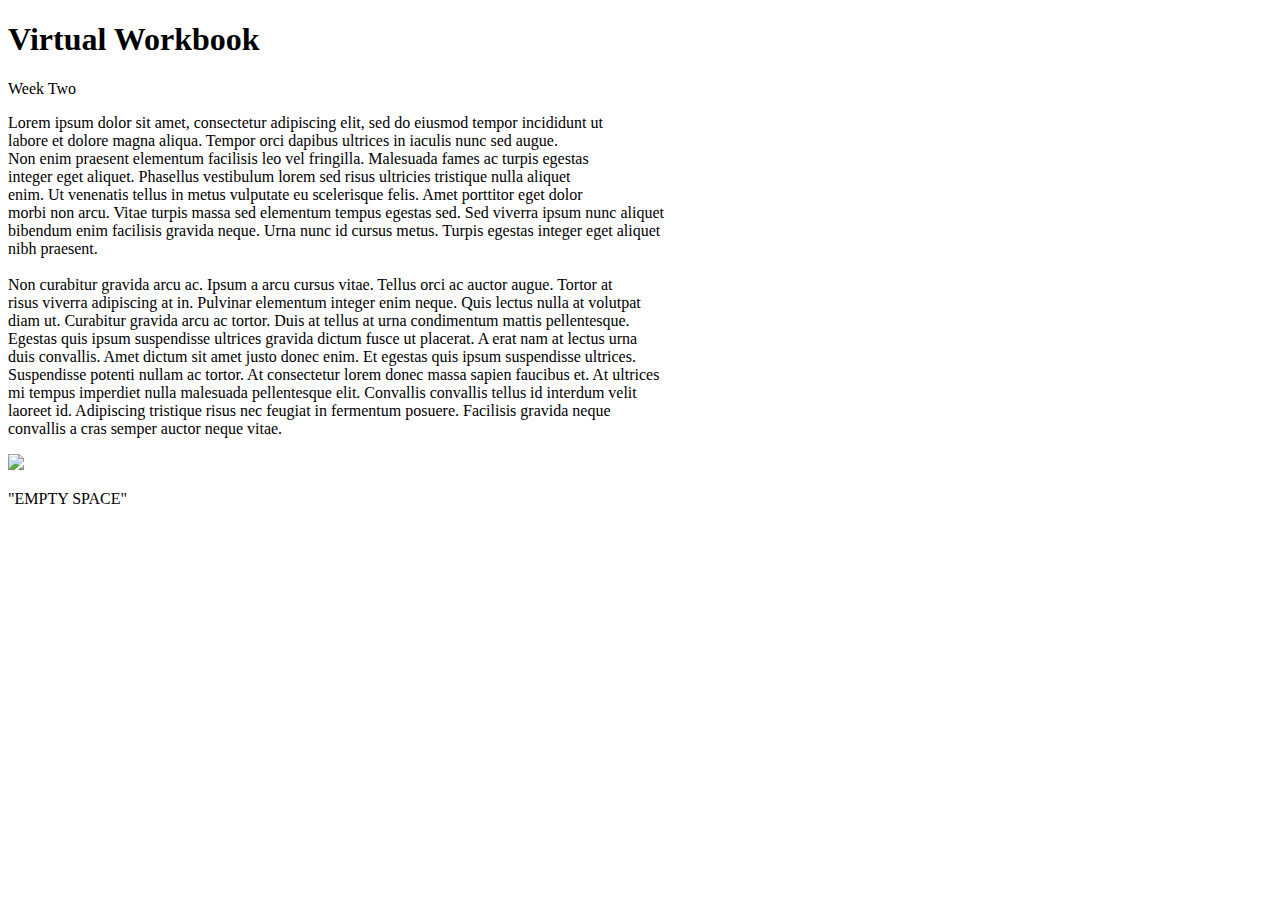
==== index.html @ 600d58b7 "Add files via upload" ====
<!DOCTYPE html>
<html lang="en">
<head>
    <meta charset="UTF-8">
    <meta name="viewport" content="width=device-width, initial-scale=1.0">
    <title>Virtual Workbook</title>

    <link rel="stylesheet" href="style.css">
</head>
<h1>Virtual Workbook</h1>
<body>
    <div class="window" id="myWindow">
    <div class="window-header">
        Week Two
    </div>
        <p>
          Lorem ipsum dolor sit amet, consectetur adipiscing elit, sed do eiusmod tempor incididunt ut<br>
          labore et dolore magna aliqua. Tempor orci dapibus ultrices in iaculis nunc sed augue.<br>
          Non enim praesent elementum facilisis leo vel fringilla. Malesuada fames ac turpis egestas<br>
          integer eget aliquet. Phasellus vestibulum lorem sed risus ultricies tristique nulla aliquet<br>
          enim. Ut venenatis tellus in metus vulputate eu scelerisque felis. Amet porttitor eget dolor<br>
          morbi non arcu. Vitae turpis massa sed elementum tempus egestas sed. Sed viverra ipsum nunc aliquet<br>
          bibendum enim facilisis gravida neque. Urna nunc id cursus metus. Turpis egestas integer eget aliquet<br>
          nibh praesent.<br>
          <br>
          Non curabitur gravida arcu ac. Ipsum a arcu cursus vitae. Tellus orci ac auctor augue. Tortor at<br>
          risus viverra adipiscing at in. Pulvinar elementum integer enim neque. Quis lectus nulla at volutpat<br>
          diam ut. Curabitur gravida arcu ac tortor. Duis at tellus at urna condimentum mattis pellentesque.<br>
          Egestas quis ipsum suspendisse ultrices gravida dictum fusce ut placerat. A erat nam at lectus urna<br>
          duis convallis. Amet dictum sit amet justo donec enim. Et egestas quis ipsum suspendisse ultrices.<br>
          Suspendisse potenti nullam ac tortor. At consectetur lorem donec massa sapien faucibus et. At ultrices<br>
          mi tempus imperdiet nulla malesuada pellentesque elit. Convallis convallis tellus id interdum velit<br>
          laoreet id. Adipiscing tristique risus nec feugiat in fermentum posuere. Facilisis gravida neque<br>
          convallis a cras semper auctor neque vitae.<br>
        </p>
          <img
          style="max-width: 200px;"
          src="https://i.pinimg.com/originals/01/3a/4f/013a4f6bbbeb2b9964239d76272d41f8.jpg"
          />
      </div>
    </div>
    
    <div class="footer">
      <p>"EMPTY SPACE"</p>
    </div>

    <script>
        // Make the window element draggable:
dragElement(document.getElementById("myWindow"));
    
    function dragElement(elmnt) {
      var pos1 = 0, pos2 = 0, pos3 = 0, pos4 = 0;
      if (document.getElementById(elmnt.id + "header")) {
        // if present, the header is where you move the DIV from:
        document.getElementById(elmnt.id + "header").onmousedown = dragMouseDown;
      } else {
        // otherwise, move the DIV from anywhere inside the DIV:
        elmnt.onmousedown = dragMouseDown;
      }
    
      function dragMouseDown(e) {
        e = e || window.event;
        e.preventDefault();
        // get the mouse cursor position at startup:
        pos3 = e.clientX;
        pos4 = e.clientY;
        document.onmouseup = closeDragElement;
        // call a function whenever the cursor moves:
        document.onmousemove = elementDrag;
      }
    
      function elementDrag(e) {
        e = e || window.event;
        e.preventDefault();
        // calculate the new cursor position:
        pos1 = pos3 - e.clientX;
        pos2 = pos4 - e.clientY;
        pos3 = e.clientX;
        pos4 = e.clientY;
        // set the element's new position:
        elmnt.style.top = (elmnt.offsetTop - pos2) + "px";
        elmnt.style.left = (elmnt.offsetLeft - pos1) + "px";
      }
    
      function closeDragElement() {
        // stop moving when mouse button is released:
        document.onmouseup = null;
        document.onmousemove = null;
      }
    }
    </script>
</body>
</html>
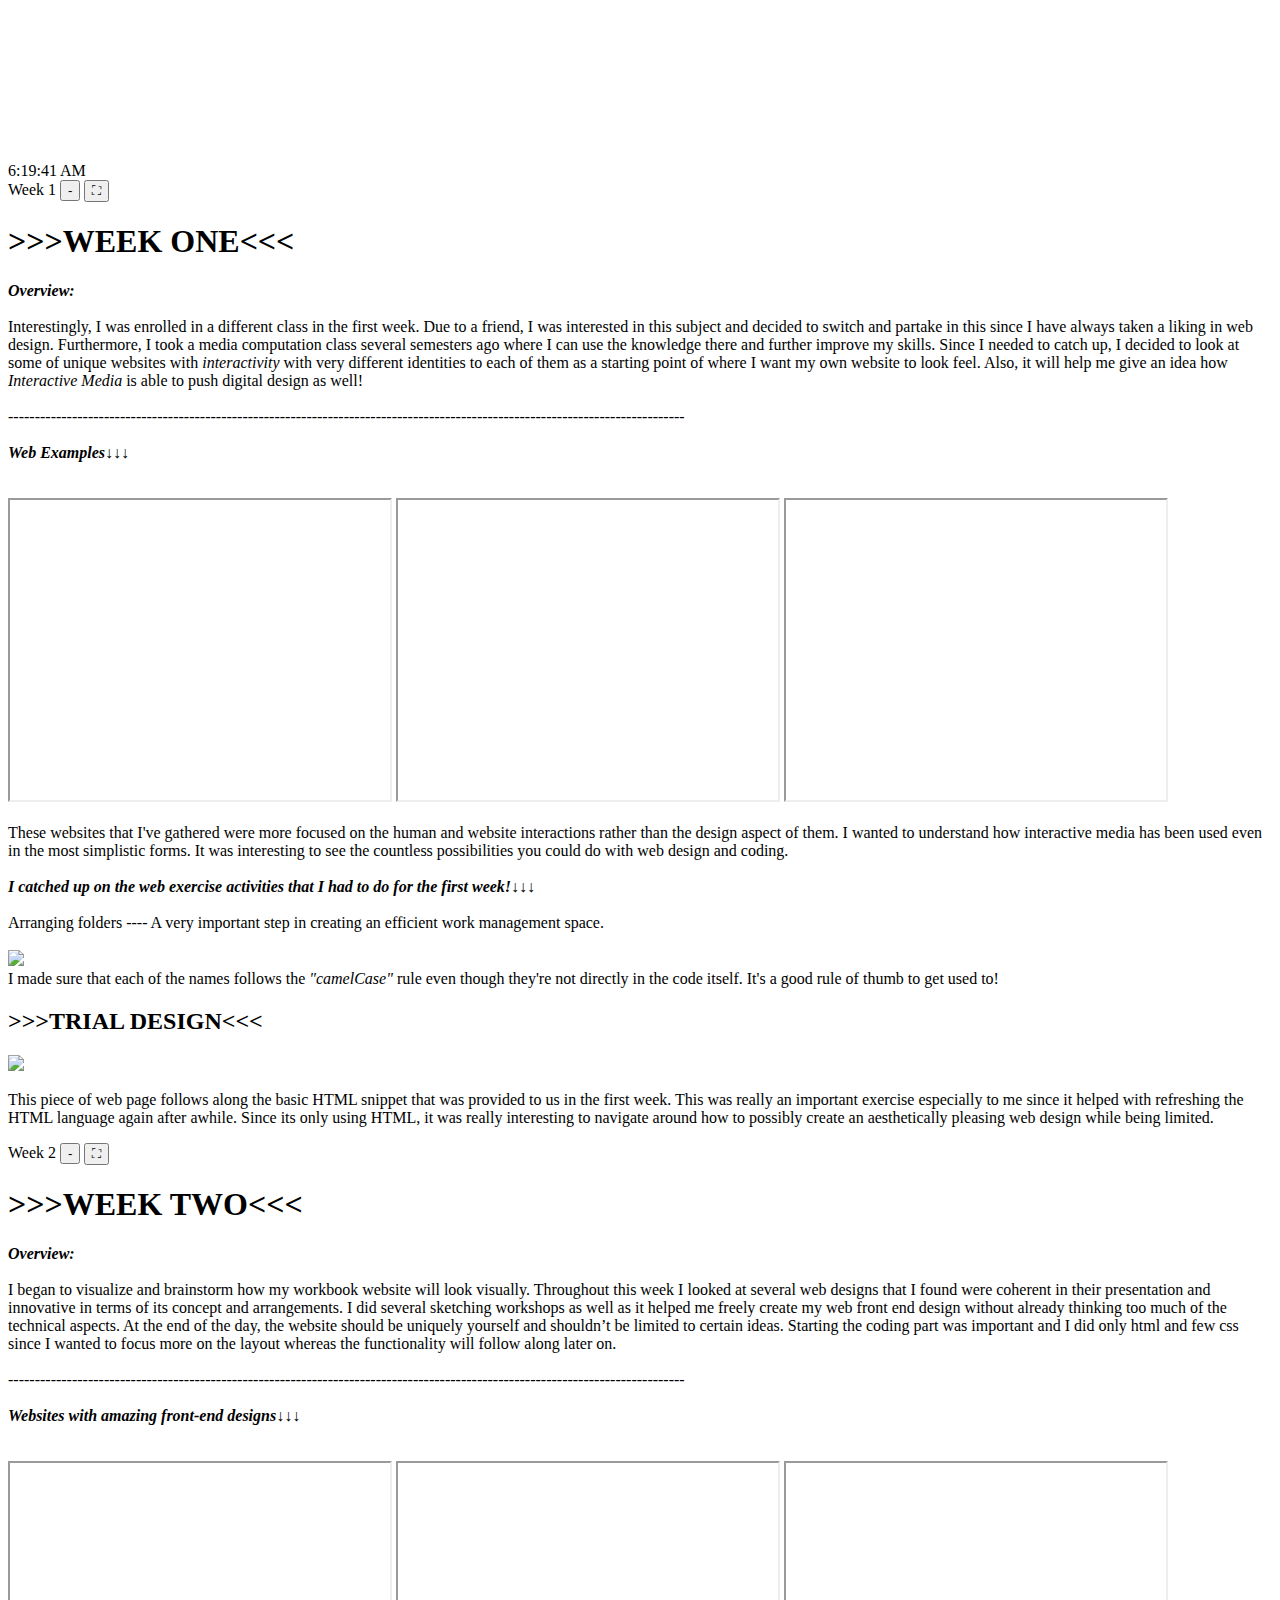
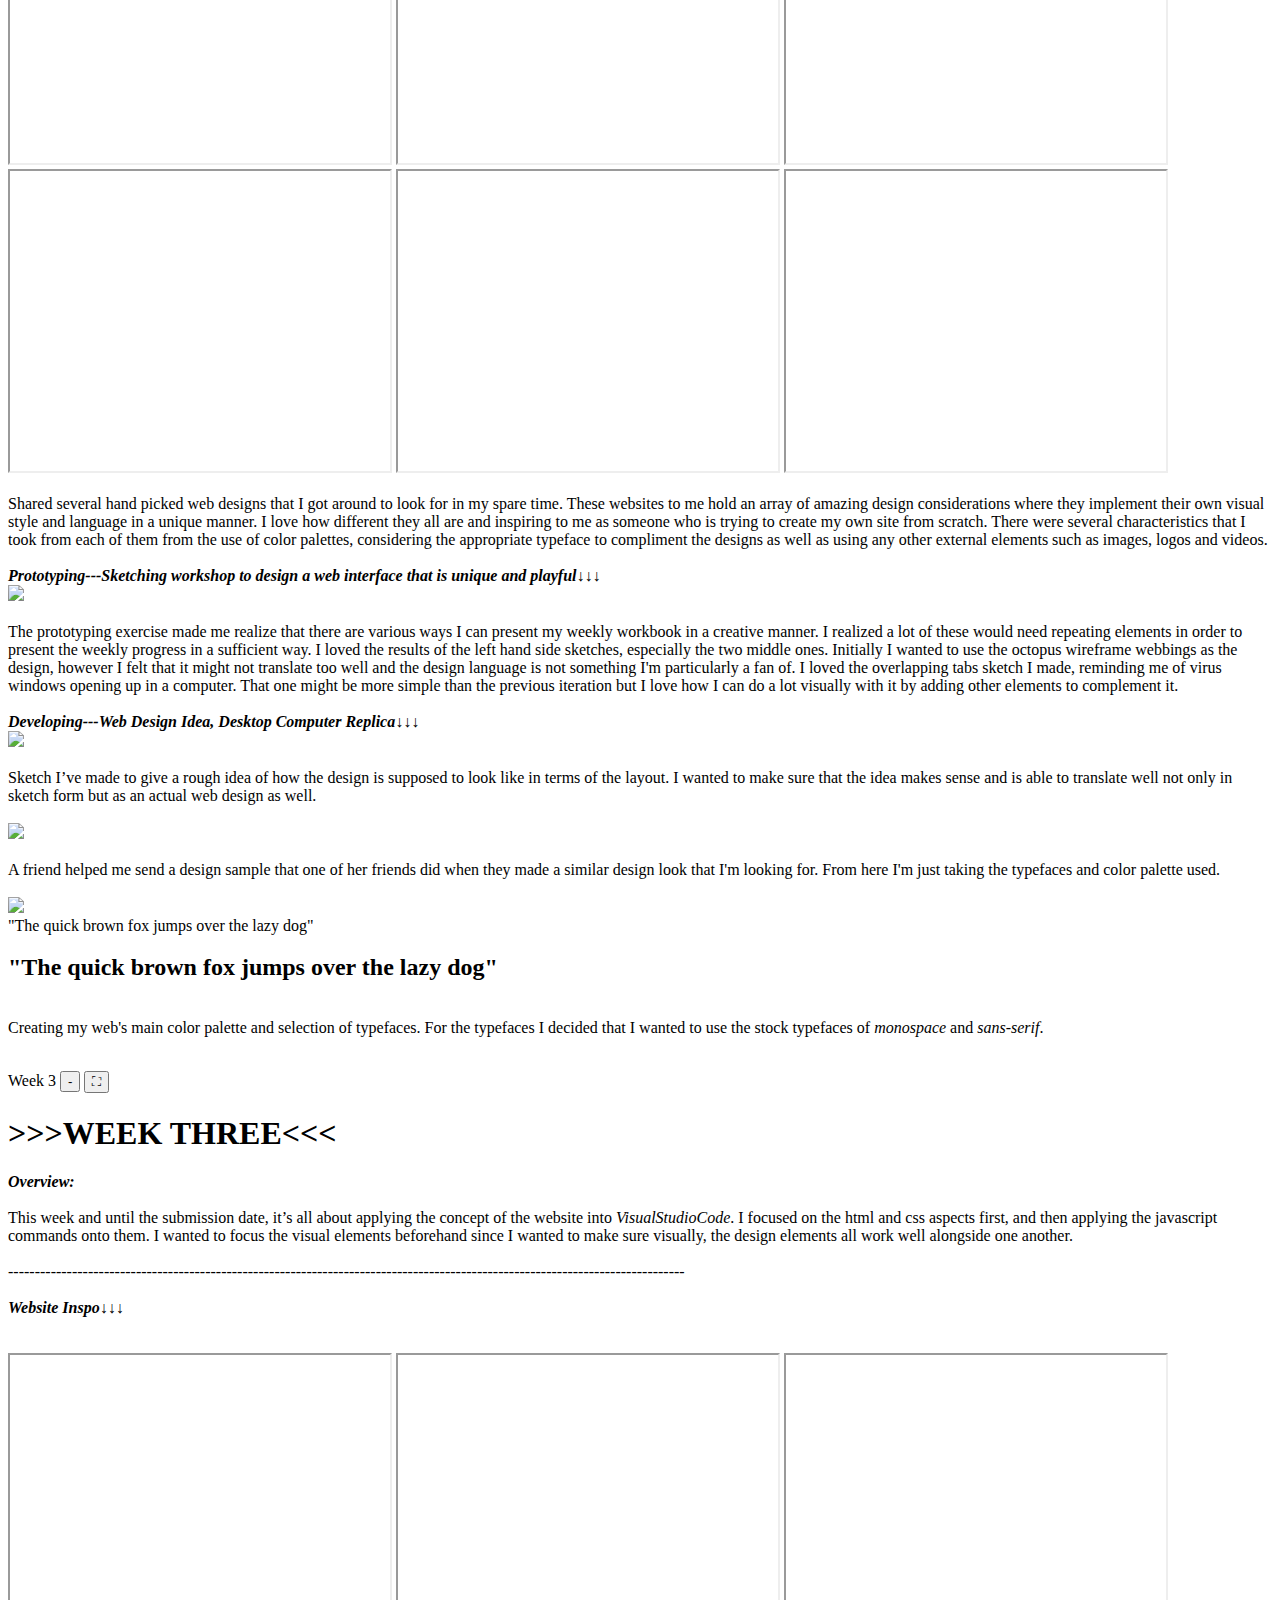
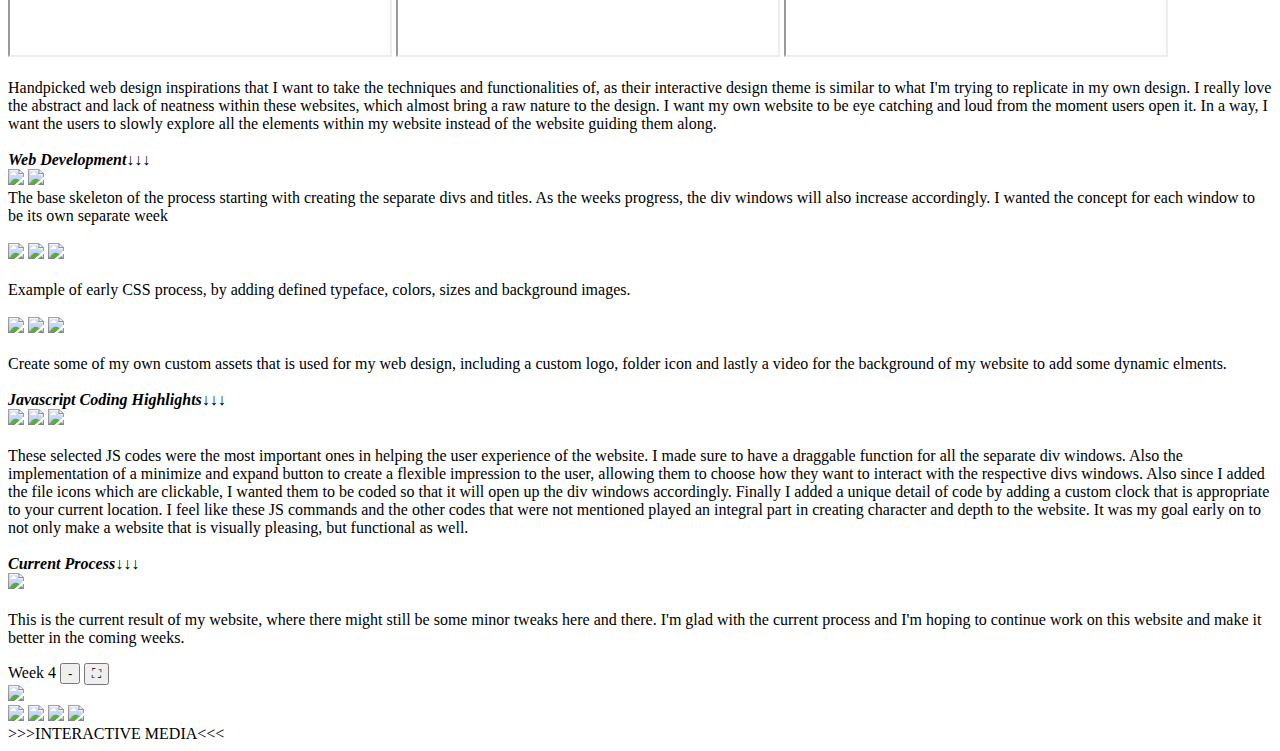
==== commit bc536f52: "Add files via upload" ====
--- a/index.html
+++ b/index.html
@@ -7,87 +7,301 @@
 
     <link rel="stylesheet" href="style.css">
 </head>
-<h1>Virtual Workbook</h1>
+
 <body>
-    <div class="window" id="myWindow">
-    <div class="window-header">
-        Week Two
-    </div>
+
+  <video autoplay loop muted class="video-background">
+    <source src="backgroundvideo.mp4">
+  </video>
+
+  <div id="clock" class="clock"></div>
+
+  <div class="desktop">
+    <div class="window" id="window1">
+        <div class="window-header">
+            Week 1 <button class="minimize-btn" onclick="minimizeWindow('window1')">-</button> <button class="expand-btn" onclick="expandWindow('window1')">⛶</button>
+        </div>
+        <div class="window-content">
+        <h1>>>>WEEK ONE<<<</h1>
         <p>
-          Lorem ipsum dolor sit amet, consectetur adipiscing elit, sed do eiusmod tempor incididunt ut<br>
-          labore et dolore magna aliqua. Tempor orci dapibus ultrices in iaculis nunc sed augue.<br>
-          Non enim praesent elementum facilisis leo vel fringilla. Malesuada fames ac turpis egestas<br>
-          integer eget aliquet. Phasellus vestibulum lorem sed risus ultricies tristique nulla aliquet<br>
-          enim. Ut venenatis tellus in metus vulputate eu scelerisque felis. Amet porttitor eget dolor<br>
-          morbi non arcu. Vitae turpis massa sed elementum tempus egestas sed. Sed viverra ipsum nunc aliquet<br>
-          bibendum enim facilisis gravida neque. Urna nunc id cursus metus. Turpis egestas integer eget aliquet<br>
-          nibh praesent.<br>
-          <br>
-          Non curabitur gravida arcu ac. Ipsum a arcu cursus vitae. Tellus orci ac auctor augue. Tortor at<br>
-          risus viverra adipiscing at in. Pulvinar elementum integer enim neque. Quis lectus nulla at volutpat<br>
-          diam ut. Curabitur gravida arcu ac tortor. Duis at tellus at urna condimentum mattis pellentesque.<br>
-          Egestas quis ipsum suspendisse ultrices gravida dictum fusce ut placerat. A erat nam at lectus urna<br>
-          duis convallis. Amet dictum sit amet justo donec enim. Et egestas quis ipsum suspendisse ultrices.<br>
-          Suspendisse potenti nullam ac tortor. At consectetur lorem donec massa sapien faucibus et. At ultrices<br>
-          mi tempus imperdiet nulla malesuada pellentesque elit. Convallis convallis tellus id interdum velit<br>
-          laoreet id. Adipiscing tristique risus nec feugiat in fermentum posuere. Facilisis gravida neque<br>
-          convallis a cras semper auctor neque vitae.<br>
+            <b><em>Overview:<br></em></b>
+            <br>
+            Interestingly, I was enrolled in a different class in the first week. Due to a friend, I was interested in this subject and decided to switch and partake in this since I have always taken a liking in web design. Furthermore, I took a media computation class several semesters ago where I can use the knowledge there and further improve my skills. Since I needed to catch up, I decided to look at some of unique websites with <em>interactivity</em> with very different identities to each of them as a starting point of where I want my own website to look feel. Also, it will help me give an idea how <em>Interactive Media</em> is able to push digital design as well!
+            <br>
+            <br>
+            -------------------------------------------------------------------------------------------------------------------------------<br>
+            <br>
+            <b><em>Web Examples↓↓↓</em></b>
+            <br>
+            <br>
+            <br>
+            
+                <iframe src="https://hackertyper.net/" width="380" height="300" frameborder="1"></iframe>
+        
+                <iframe src="https://www.music-map.com/" width="380" height="300" frameborder="1"></iframe>
+        
+                <iframe src="https://littlealchemy2.com/" width="380" height="300" frameborder="1"></iframe>
+            <br>
+            <br>
+            These websites that I've gathered were more focused on the human and website interactions rather than the design aspect of them. I wanted to understand how interactive media has been used even in the most simplistic forms. It was interesting to see the countless possibilities you could do with web design and coding.
+            <br>
+            <br>
+            <em><b>I catched up on the web exercise activities that I had to do for the first week!↓↓↓</b><br></em>
+            <br>
+            Arranging folders ---- A very important step in creating an efficient work management space.<br>
+            <br>
+            <img src="folders.png" id="imgOne"> <br>
+            I made sure that each of the names follows the <em>"camelCase"</em> rule even though they're not directly in the code itself. It's a good rule of thumb to get used to!
+
+            <h2>>>>TRIAL DESIGN<<<</h2>           
+            <img src="trialdesign.png" id="imgTwo"><br>
+            <p>This piece of web page follows along the basic HTML snippet that was provided to us in the first week. This was really an important exercise especially to me since it helped with refreshing the HTML language again after awhile. Since its only using HTML, it was really interesting to navigate around how to possibly create an aesthetically pleasing web design while being limited. </p>
         </p>
-          <img
-          style="max-width: 200px;"
-          src="https://i.pinimg.com/originals/01/3a/4f/013a4f6bbbeb2b9964239d76272d41f8.jpg"
-          />
-      </div>
+    </div>
     </div>
     
+    <div class="window" id="window2">
+        <div class="window-header">
+            Week 2  <button class="minimize-btn" onclick="minimizeWindow('window2')">-</button> <button class="expand-btn" onclick="expandWindow('window2')">⛶</button>
+        </div>
+        <div class="window-content">
+            <h1>>>>WEEK TWO<<<</h1>
+            <p>
+                <b><em>Overview:<br></em></b>
+            <br>
+            I began to visualize and brainstorm how my workbook website will look visually. Throughout this week I looked at several web designs that I found were coherent in their presentation and innovative in terms of its concept and arrangements. I did several sketching workshops as well as it helped me freely create my web front end design without already thinking too much of the technical aspects. At the end of the day, the website should be uniquely yourself and shouldn’t be limited to certain ideas. Starting the coding part was important and I did only html and few css since I wanted to focus more on the layout whereas the functionality will follow along later on.
+            <br>
+            <br>
+            -------------------------------------------------------------------------------------------------------------------------------
+            <br>
+            <br>
+            <b><em>Websites with amazing front-end designs↓↓↓</em></b>
+            <br>
+            <br>
+            <br>
+            
+                <iframe src="https://ellipsis.zip/" width="380" height="300" frameborder="1"></iframe>
+        
+                <iframe src="https://atlanticjaxx.com/" width="380" height="300" frameborder="1"></iframe>
+        
+                <iframe src="https://clube-nacional.com/" width="380" height="300" frameborder="1"></iframe>
+
+                <iframe src="https://www.40mustaqel.com/" width="380" height="300" frameborder="1"></iframe>
+
+                <iframe src="https://xvrstudio.co/" width="380" height="300" frameborder="1"></iframe>
+
+                <iframe src="https://www.t-i-n-y.com/" width="380" height="300" frameborder="1"></iframe>
+
+
+            <br>
+            <br>
+            Shared several hand picked web designs that I got around to look for in my spare time. These websites to me hold an array of amazing design considerations where they implement their own visual style and language in a unique manner. I love how different they all are and inspiring to me as someone who is trying to create my own site from scratch. There were several characteristics that I took from each of them from the use of color palettes, considering the appropriate typeface to compliment the designs as well as using any other external elements such as images, logos and videos.
+            <br>
+            <br>
+            <em><b>Prototyping---Sketching workshop to design a web interface that is unique and playful↓↓↓</b><br></em>
+            <img src="prototype.jpg" id="imgThree"> <br>
+            <br>
+            The prototyping exercise made me realize that there are various ways I can present my weekly workbook in a creative manner. I realized a lot of these would need repeating elements in order to present the weekly progress in a sufficient way. I loved the results of the left hand side sketches, especially the two middle ones. Initially I wanted to use the octopus wireframe webbings as the design, however I felt that it might not translate too well and the design language is not something I'm particularly a fan of. I loved the overlapping tabs sketch I made, reminding me of virus windows opening up in a computer. That one might be more simple than the previous iteration but I love how I can do a lot visually with it by adding other elements to complement it. 
+            <br>
+            <br> 
+            <b><em>Developing---Web Design Idea, Desktop Computer Replica↓↓↓</em></b>
+            <br> 
+            <img src="webgambar.jpg" id="imgFour"> <br>
+            <br>
+            Sketch I’ve made to give a rough idea of how the design is supposed to look like in terms of the layout. I wanted to make sure that the idea makes sense and is able to translate well not only in sketch form but as an actual web design as well.
+            <br>
+            <br> 
+            <img src="webcontoh.jpg" id="imgFour"> <br>
+            <br>
+            A friend helped me send a design sample that one of her friends did when they made a similar design look that I'm looking for. From here I'm just taking the typefaces and color palette used.
+            <br>
+            <br>
+            <img src="colorpalette.jpg" id="imgFive"> <br>
+            "The quick brown fox jumps over the lazy dog"
+            <h2>"The quick brown fox jumps over the lazy dog"</h2>
+            <br>
+            Creating my web's main color palette and selection of typefaces. For the typefaces I decided that I wanted to use the stock typefaces of <em>monospace</em> and <em>sans-serif</em>.
+            <br>
+            <br>
+        </p>  
+        </div>
+    </div>
+    
+    <div class="window" id="window3">
+        <div class="window-header">
+            Week 3  <button class="minimize-btn" onclick="minimizeWindow('window3')">-</button> <button class="expand-btn" onclick="expandWindow('window3')">⛶</button>
+        </div>
+        <div class="window-content">
+            <h1>>>>WEEK THREE<<<</h1>
+            <p>
+                <b><em>Overview:<br></em></b>
+            <br>
+            This week and until the submission date, it’s all about applying the concept of the website into <em>VisualStudioCode</em>. I focused on the html and css aspects first, and then applying the javascript commands onto them. I wanted to focus the visual elements beforehand since I wanted to make sure visually, the design elements all work well alongside one another.
+            <br>
+            <br>
+            -------------------------------------------------------------------------------------------------------------------------------
+            <br>
+            <br>
+            <b><em>Website Inspo↓↓↓</em></b>
+            <br>
+            <br>
+            <br>
+            
+                <iframe src="https://winxp.vercel.app/" width="380" height="300" frameborder="1"></iframe>
+        
+                <iframe src="https://canary---yellow.com/" width="380" height="300" frameborder="1"></iframe>
+        
+                <iframe src="https://virgilabloh.com/postmodern/" width="380" height="300" frameborder="1"></iframe>
+
+            <br>
+            <br>
+            Handpicked web design inspirations that I want to take the techniques and functionalities of, as their interactive design theme is similar to what I'm trying to replicate in my own design. I really love the abstract and lack of neatness within these websites, which almost bring a raw nature to the design. I want my own website to be eye catching and loud from the moment users open it. In a way, I want the users to slowly explore all the elements within my website instead of the website guiding them along.
+            <br>
+            <br>
+            <b><em>Web Development↓↓↓</em></b><br>
+            <img src="websatu.png" id="imgSix">
+            <img src="codeone.png" id="imgSeven"> <br>
+            The base skeleton of the process starting with creating the separate divs and titles. As the weeks progress, the div windows will also increase accordingly. I wanted the concept for each window to be its own separate week
+            <br>
+            <br>
+            <img src="webdua.PNG" id="imgEight">
+            <img src="codetwo.png" id="imgNine">
+            <img src="codethree.png" id="imgTen">
+            <br>
+            <br>
+            Example of early CSS process, by adding defined typeface, colors, sizes and background images.
+            <br>
+            <br>
+            <img src="asetone.png" id="imgEleven">
+            <img src="asettwo.png" id="imgTwelve">
+            <img src="asetthree.png" id="imgThirteen">
+            <br>
+            <br>
+            Create some of my own custom assets that is used for my web design, including a custom logo, folder icon and lastly a video for the background of my website to add some dynamic elments.
+            <br>
+            <br>
+            <b><em>Javascript Coding Highlights↓↓↓</em></b><br>
+            <img src="asetfour.png" id="imgFourteen">
+            <img src="asetfive.png" id="imgFifteen">
+            <img src="asetsix.png" id="imgSixteen">
+            <br>
+            <br>
+            These selected JS codes were the most important ones in helping the user experience of the website. I made sure to have a draggable function for all the separate div windows. Also the implementation of a minimize and expand button to create a flexible impression to the user, allowing them to choose how they want to interact with the respective divs windows. Also since I added the file icons which are clickable, I wanted them to be coded so that it will open up the div windows accordingly. Finally I added a unique detail of code by adding a custom clock that is appropriate to your current location. I feel like these JS commands and the other codes that were not mentioned played an integral part in creating character and depth to the website. It was my goal early on to not only make a website that is visually pleasing, but functional as well.
+            <br>
+            <br>
+            <b><em>Current Process↓↓↓</em></b><br>
+            <img src="asetseven.png" id="imgSeventeen">
+            <br>
+            <br>
+            This is the current result of my website, where there might still be some minor tweaks here and there. I'm glad with the current process and I'm hoping to continue work on this website and make it better in the coming weeks.
+        </p>
+        </div>
+    </div>
+
+    <div class="window" id="window4">
+        <div class="window-header">
+            Week 4  <button class="minimize-btn" onclick="minimizeWindow('window4')">-</button> <button class="expand-btn" onclick="expandWindow('window4')">⛶</button>
+        </div>
+        <div class="window-content">
+            <img src="restricted.jpg" id="restrictedImg">
+        </div>
+    </div>
+
+    <div class="folder-images">
+        <img src="week1.png" id="imgWeek1" onclick="showWindow('window1')">
+        <img src="week2.png" id="imgWeek2" onclick="showWindow('window2')">
+        <img src="week3.png" id="imgWeek3" onclick="showWindow('window3')">
+        <img src="week4.png" id="imgWeek4" onclick="showWindow('window4')">
+    </div>
+
     <div class="footer">
-      <p>"EMPTY SPACE"</p>
-    </div>
+       >>>INTERACTIVE MEDIA<<<
+    </div>
+</div>
 
     <script>
-        // Make the window element draggable:
-dragElement(document.getElementById("myWindow"));
-    
-    function dragElement(elmnt) {
-      var pos1 = 0, pos2 = 0, pos3 = 0, pos4 = 0;
-      if (document.getElementById(elmnt.id + "header")) {
-        // if present, the header is where you move the DIV from:
-        document.getElementById(elmnt.id + "header").onmousedown = dragMouseDown;
-      } else {
-        // otherwise, move the DIV from anywhere inside the DIV:
-        elmnt.onmousedown = dragMouseDown;
-      }
-    
-      function dragMouseDown(e) {
-        e = e || window.event;
-        e.preventDefault();
-        // get the mouse cursor position at startup:
-        pos3 = e.clientX;
-        pos4 = e.clientY;
-        document.onmouseup = closeDragElement;
-        // call a function whenever the cursor moves:
-        document.onmousemove = elementDrag;
-      }
-    
-      function elementDrag(e) {
-        e = e || window.event;
-        e.preventDefault();
-        // calculate the new cursor position:
-        pos1 = pos3 - e.clientX;
-        pos2 = pos4 - e.clientY;
-        pos3 = e.clientX;
-        pos4 = e.clientY;
-        // set the element's new position:
-        elmnt.style.top = (elmnt.offsetTop - pos2) + "px";
-        elmnt.style.left = (elmnt.offsetLeft - pos1) + "px";
-      }
-    
-      function closeDragElement() {
-        // stop moving when mouse button is released:
-        document.onmouseup = null;
-        document.onmousemove = null;
-      }
+        function updateClock() {
+        let now = new Date();
+        let hours = now.getHours();
+        let minutes = now.getMinutes();
+        let seconds = now.getSeconds();
+        let ampm = hours >= 12 ? 'PM' : 'AM';
+        hours = hours % 12;
+        hours = hours ? hours : 12; 
+        minutes = minutes < 10 ? '0'+minutes : minutes;
+        seconds = seconds < 10 ? '0'+seconds : seconds;
+        
+        let timeString = hours + ':' + minutes + ':' + seconds + ' ' + ampm;
+        document.getElementById('clock').textContent = timeString;
+        }
+
+        setInterval(updateClock, 1000);
+        updateClock(); 
+
+                document.addEventListener("DOMContentLoaded", function() {
+            makeDraggable(document.getElementById('window1'));
+            makeDraggable(document.getElementById('window2'));
+            makeDraggable(document.getElementById('window3'));
+            makeDraggable(document.getElementById('window4'));
+        });
+
+        function makeDraggable(element) {
+            let pos1 = 0, pos2 = 0, pos3 = 0, pos4 = 0;
+            if (document.getElementById(element.id + "-header")) {
+                document.getElementById(element.id + "-header").onmousedown = dragMouseDown;
+            } else {
+                element.onmousedown = dragMouseDown;
+            }
+
+            function dragMouseDown(e) {
+                e = e || window.event;
+                e.preventDefault();
+                pos3 = e.clientX;
+                pos4 = e.clientY;
+                document.onmouseup = closeDragElement;
+                document.onmousemove = elementDrag;
+            }
+
+            function elementDrag(e) {
+                e = e || window.event;
+                e.preventDefault();
+                pos1 = pos3 - e.clientX;
+                pos2 = pos4 - e.clientY;
+                pos3 = e.clientX;
+                pos4 = e.clientY;
+                element.style.top = (element.offsetTop - pos2) + "px";
+                element.style.left = (element.offsetLeft - pos1) + "px";
+            }
+
+            function closeDragElement() {
+                document.onmouseup = null;
+                document.onmousemove = null;
+            }
+        }
+
+        function showWindow(windowId) {
+    let windowElement = document.getElementById(windowId);
+    if (windowElement) {
+        windowElement.style.display = "block";
     }
+}
+        function minimizeWindow(windowId) {
+        let windowElement = document.getElementById(windowId);
+        if (windowElement) {
+            windowElement.style.display = "none";
+        }
+    }
+    function expandWindow(windowId) {
+    let windowElement = document.getElementById(windowId);
+    if (windowElement.classList.contains('expanded')) {
+        windowElement.classList.remove('expanded');
+    } else {
+        windowElement.classList.add('expanded');
+    }
+}  
+
     </script>
 </body>
-</html>+</html>
+
+
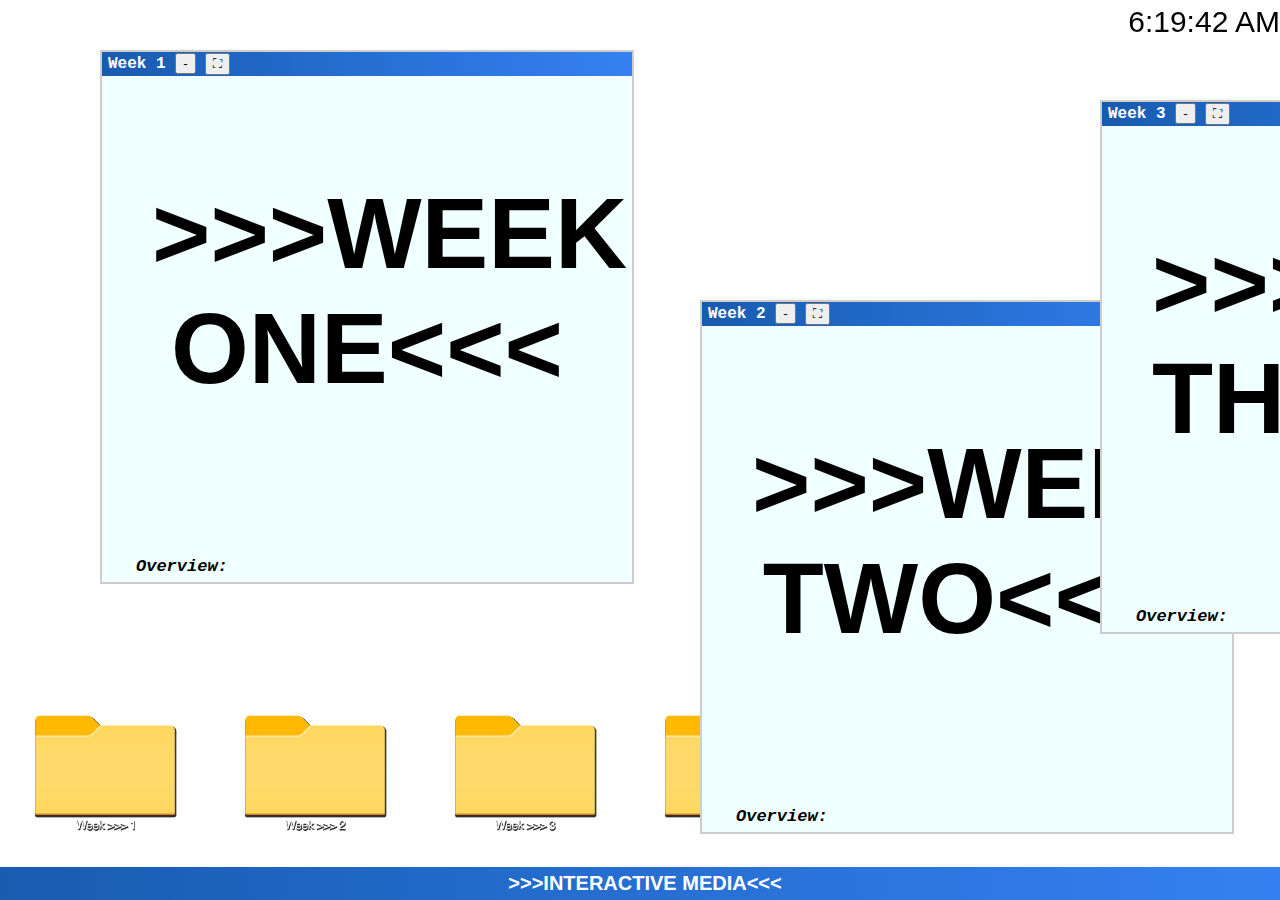
==== commit f37e6a78: "Update index.html" ====
--- a/index.html
+++ b/index.html
@@ -120,7 +120,7 @@
             "The quick brown fox jumps over the lazy dog"
             <h2>"The quick brown fox jumps over the lazy dog"</h2>
             <br>
-            Creating my web's main color palette and selection of typefaces. For the typefaces I decided that I wanted to use the stock typefaces of <em>monospace</em> and <em>sans-serif</em>.
+            <p>Creating my web's main color palette and selection of typefaces. For the typefaces I decided that I wanted to use the stock typefaces of <em>monospace</em> and <em>sans-serif</em>.</p>
             <br>
             <br>
         </p>  
--- a/style.css
+++ b/style.css
@@ -0,0 +1,291 @@
+body {
+    margin: 0;
+    padding: 0;
+    height: 100%;
+}
+
+.video-background {
+    position: fixed; 
+    top: 0;
+    left: 0;
+    width: 100%; 
+    height: 100%; 
+    object-fit: cover; 
+    object-position: center;
+    z-index: -1; 
+}
+
+h1  {
+    font-family: Arial, Helvetica, sans-serif;
+    text-align: center;
+    font-weight: bolder;
+    font-size: 100px;
+    margin-top: 0.5em;
+    color: black;
+    padding: 0.5em
+}
+
+h2 {
+    font-family: Arial, Helvetica, sans-serif;
+    text-align: auto;
+    font-size: 30px;
+    margin-left: 0.5em;
+    margin-bottom: 0.5em;
+    color: black;
+}
+
+p {
+    padding: 2em;
+    font-size: 17px;
+}
+
+#imgOne {
+    margin-left: 10px;
+    padding: 2em;
+    width: 700px;
+    height: auto;
+}
+
+#imgTwo {
+    margin-left: 30px;
+    padding: 0.3em;
+    width: 1130px;
+    height: auto;
+}
+
+#imgThree {
+    margin-left: 225px;
+    padding: 2em;
+    width: 700px;
+}
+
+#imgFour {
+    margin-left: 120px;
+    padding: 2em;
+    width: 900px;
+}
+
+#imgFive {
+    margin-left: 120px;
+    padding: 2em;
+    width: 900px;
+}
+
+#imgSix {
+    margin-left: 5px;
+    padding: 1em;
+    width: 500px;
+    height: auto;
+}
+
+#imgSeven {
+    margin-left: 10px;
+    padding: 1em;
+    width: 500px;
+    height: auto;
+}
+
+#imgEight {
+    margin-left: 10px;
+    padding: 0.5em;
+    width: 500px;
+    height: auto;
+}
+
+#imgNine {
+    margin-left: 10px;
+    padding: 0.5em;
+    width: 200px;
+    height: auto;
+}
+
+#imgTen {
+    margin-left: 10px;
+    padding: 0.5em;
+    width: 300px;
+    height: auto;
+}
+
+#imgEleven {
+    margin-left: 10px;
+    padding: 0.5em;
+    width: 300px;
+    height: auto;
+}
+
+#imgTwelve {
+    margin-left: 10px;
+    padding: 0.5em;
+    width: 300px;
+    height: auto;
+}
+
+#imgThirteen {
+    margin-left: 10px;
+    padding: 0.5em;
+    width: 300px;
+    height: auto;
+}
+
+#imgFourteen {
+    margin-left: 10px;
+    padding: 0.5em;
+    width: 300px;
+    height: auto;
+}
+
+#imgFifteen {
+    margin-left: 10px;
+    padding: 0.5em;
+    width: 300px;
+    height: auto;
+}
+
+#imgSixteen {
+    margin-left: 10px;
+    padding: 0.5em;
+    width: 300px;
+    height: auto;
+}
+
+#imgSeventeen {
+    margin-left: 30px;
+    padding: 0.3em;
+    width: 1130px;
+    height: auto;
+}
+
+
+.desktop {
+    font-family: monospace;
+}
+
+.window {
+    width: 530px;
+    height: 530px;
+    border: 2.5px solid  rgb(205, 205, 205);
+    background-color: azure;
+    position: absolute;
+    cursor: move;
+    cursor: grab;
+    overflow-y: scroll;
+    overflow-x:hidden;
+}
+
+.window.expanded {
+    position: fixed;
+    top: 50px;
+    left: 50px;
+    width: 1280px;
+    height: 600px;
+    z-index: 9999; /* Ensure it's above other elements */
+}
+
+
+#window1 {
+    top: 50px;
+    left: 100px;
+}
+
+#window2 {
+    top: 300px;
+    left: 700px;
+}
+
+#window3 {
+    top: 100px;
+    left: 1100px;
+}
+
+#window4 {
+    width: 450px;
+    height: 451px;
+    top: 440px;
+    left: 1350px;
+}
+
+
+.window-header {
+    position: sticky;
+    background-color: #ddd;
+    background-image: linear-gradient( to right, rgb(24, 92, 176),rgb(53, 129, 243));
+    font-size: 16px;
+    font-weight: bold;
+    color: white;
+    padding: 1px;
+    padding-left: 6px;
+    cursor: grab;
+}
+
+
+.expand-btn {
+    margin-left: 0px;
+}
+
+.expand-btn:hover {
+    cursor:pointer;
+}
+
+.minimize-btn:hover {
+    cursor:pointer;
+}
+
+.footer {
+    font-family: Arial, Helvetica, sans-serif;
+    background-image: linear-gradient( to right, rgb(24, 92, 176),rgb(53, 129, 243));
+    width: 100%;
+    position: fixed;
+    bottom: 0;
+    left: 0;
+    text-align: center;
+    background-color:azure;
+    color: white;
+    font-size: 20px;
+    font-weight: bold;
+    padding: 5px 5px;
+    z-index: 100;
+
+    overflow: hidden;
+    white-space: nowrap;
+}
+
+
+
+.clock {
+    font-family: 'Arial', sans-serif;
+    color: #000000;
+    font-size: 30px;
+    font-weight:300;
+    text-align: right;
+    margin-top: 5px;
+}
+
+.folder-images {
+    margin-top: 670px;
+    display: flex;
+}
+
+img {
+    width: 150px;
+    height: auto; 
+    margin-right: 30px;
+    margin-left: 30px;
+}
+
+img:hover {
+    cursor: pointer;
+}
+
+#restrictedImg {
+    margin-left: 0px;
+    margin-right: 0px;
+    width: 430px;
+    height: 423px;
+}
+
+/*
+animations to do: 
+- dvd type floating animation
+- subtle sky animation
+- title animation
+- day and night animation depending on time of when website is opened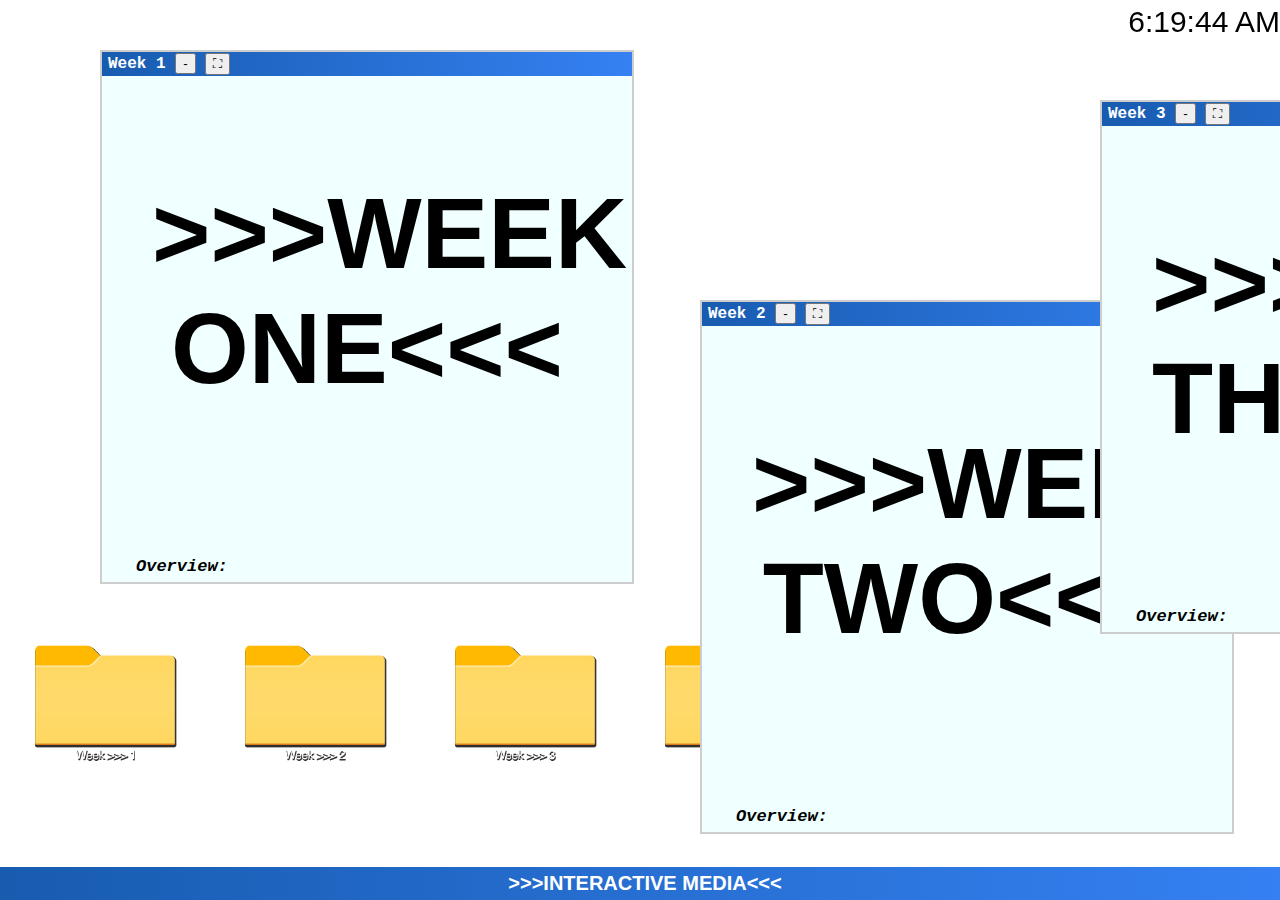
==== commit 2de74af3: "Update index.html" ====
--- a/index.html
+++ b/index.html
@@ -164,7 +164,7 @@
             The base skeleton of the process starting with creating the separate divs and titles. As the weeks progress, the div windows will also increase accordingly. I wanted the concept for each window to be its own separate week
             <br>
             <br>
-            <img src="webdua.PNG" id="imgEight">
+            <img src="webdua.png" id="imgEight">
             <img src="codetwo.png" id="imgNine">
             <img src="codethree.png" id="imgTen">
             <br>
--- a/style.css
+++ b/style.css
@@ -261,7 +261,7 @@
 }
 
 .folder-images {
-    margin-top: 670px;
+    margin-top: 600px;
     display: flex;
 }
 
@@ -288,4 +288,4 @@
 - dvd type floating animation
 - subtle sky animation
 - title animation
-- day and night animation depending on time of when website is opened+- day and night animation depending on time of when website is opened
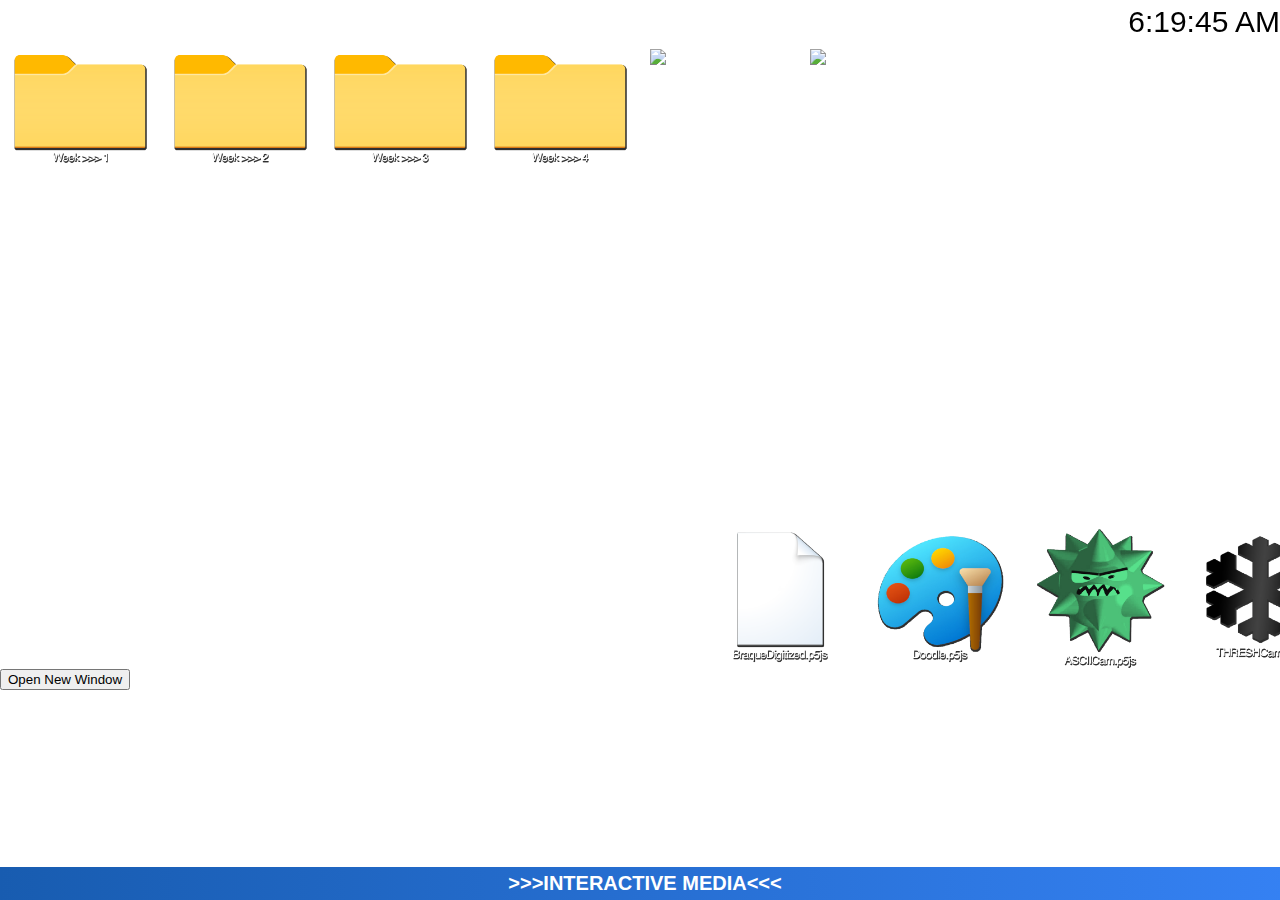
==== commit cfcd6d57: "Update index.html" ====
--- a/index.html
+++ b/index.html
@@ -198,21 +198,44 @@
         </div>
     </div>
 
-    <div class="window" id="window4">
+     <div class="window" id="window4">
         <div class="window-header">
             Week 4  <button class="minimize-btn" onclick="minimizeWindow('window4')">-</button> <button class="expand-btn" onclick="expandWindow('window4')">⛶</button>
         </div>
         <div class="window-content">
-            <img src="restricted.jpg" id="restrictedImg">
-        </div>
-    </div>
+            <h1>>>>WEEK FOUR<<<</h1>
+            <p>
+                <b><em>Overview:<br></em></b>
+            <br>
+            This was the start of a new interactive media topic, <em>p5js</em>. There were several new terms and techniques that we were introduced to, as well as preparing ourselves for the next few weeks. With  <em>p5js</em>, there were a lot of new possibilities I found to be able to do in terms of creating an actual interactive website that I might apply to my own as it really pushes technical aspects of web design that might be difficult to do in basic javascript code.
+            <br>
+            <br>
+            <hr>          
+            <br>
+            text
+        </div>
+    </div>
+
+
 
     <div class="folder-images">
         <img src="week1.png" id="imgWeek1" onclick="showWindow('window1')">
         <img src="week2.png" id="imgWeek2" onclick="showWindow('window2')">
         <img src="week3.png" id="imgWeek3" onclick="showWindow('window3')">
         <img src="week4.png" id="imgWeek4" onclick="showWindow('window4')">
-    </div>
+        <img src="week5.png" id="imgWeek5" onclick="showWindow('window5')">
+        <img src="week6.png" id="imgWeek6" onclick="showWindow('window6')">
+    </div>
+
+    <div class="app-images">
+    <img src="app1.png" id="app1" onclick="loadApp(appId)">
+    <img src="app2.png" id="app2" onclick="loadApp(appId)">
+    <img src="app3.png" id="app3" onclick="loadApp(appId)">
+    <img src="app4.png" id="app4" onclick="loadApp(appId)">
+    <img src="app5.png" id="app5" onclick="loadApp(appId)">    
+</div>
+
+<button onclick="openNewWindow()">Open New Window</button>
 
     <div class="footer">
        >>>INTERACTIVE MEDIA<<<
@@ -220,6 +243,15 @@
 </div>
 
     <script>
+
+function openNewWindow() {
+    // Define the URL to the other HTML file
+    var url = "workbook\sketch\index.html";
+    
+    // Open the URL in a new window
+    window.open(url, "_blank", "width=800,height=600");
+}
+
         function updateClock() {
         let now = new Date();
         let hours = now.getHours();
--- a/style.css
+++ b/style.css
@@ -19,7 +19,7 @@
     font-family: Arial, Helvetica, sans-serif;
     text-align: center;
     font-weight: bolder;
-    font-size: 100px;
+    font-size: 60px;
     margin-top: 0.5em;
     color: black;
     padding: 0.5em
@@ -161,15 +161,16 @@
 }
 
 .window {
-    width: 530px;
-    height: 530px;
+    display: none;
+    width: 300px;
+    height: 300px;
     border: 2.5px solid  rgb(205, 205, 205);
     background-color: azure;
     position: absolute;
     cursor: move;
     cursor: grab;
     overflow-y: scroll;
-    overflow-x:hidden;
+    overflow-x: hidden;
 }
 
 .window.expanded {
@@ -198,10 +199,8 @@
 }
 
 #window4 {
-    width: 450px;
-    height: 451px;
-    top: 440px;
-    left: 1350px;
+    top: 200px;
+    left: 130px;
 }
 
 
@@ -249,8 +248,6 @@
     white-space: nowrap;
 }
 
-
-
 .clock {
     font-family: 'Arial', sans-serif;
     color: #000000;
@@ -261,15 +258,20 @@
 }
 
 .folder-images {
-    margin-top: 600px;
+    margin-top: 10px;
     display: flex;
 }
 
+.app-images {
+    margin-top: 340px;
+    display: flex;
+    margin-left: 700px;
+}
+
 img {
-    width: 150px;
-    height: auto; 
-    margin-right: 30px;
-    margin-left: 30px;
+    width: 140px; 
+    margin-right: 10px;
+    margin-left: 10px;
 }
 
 img:hover {
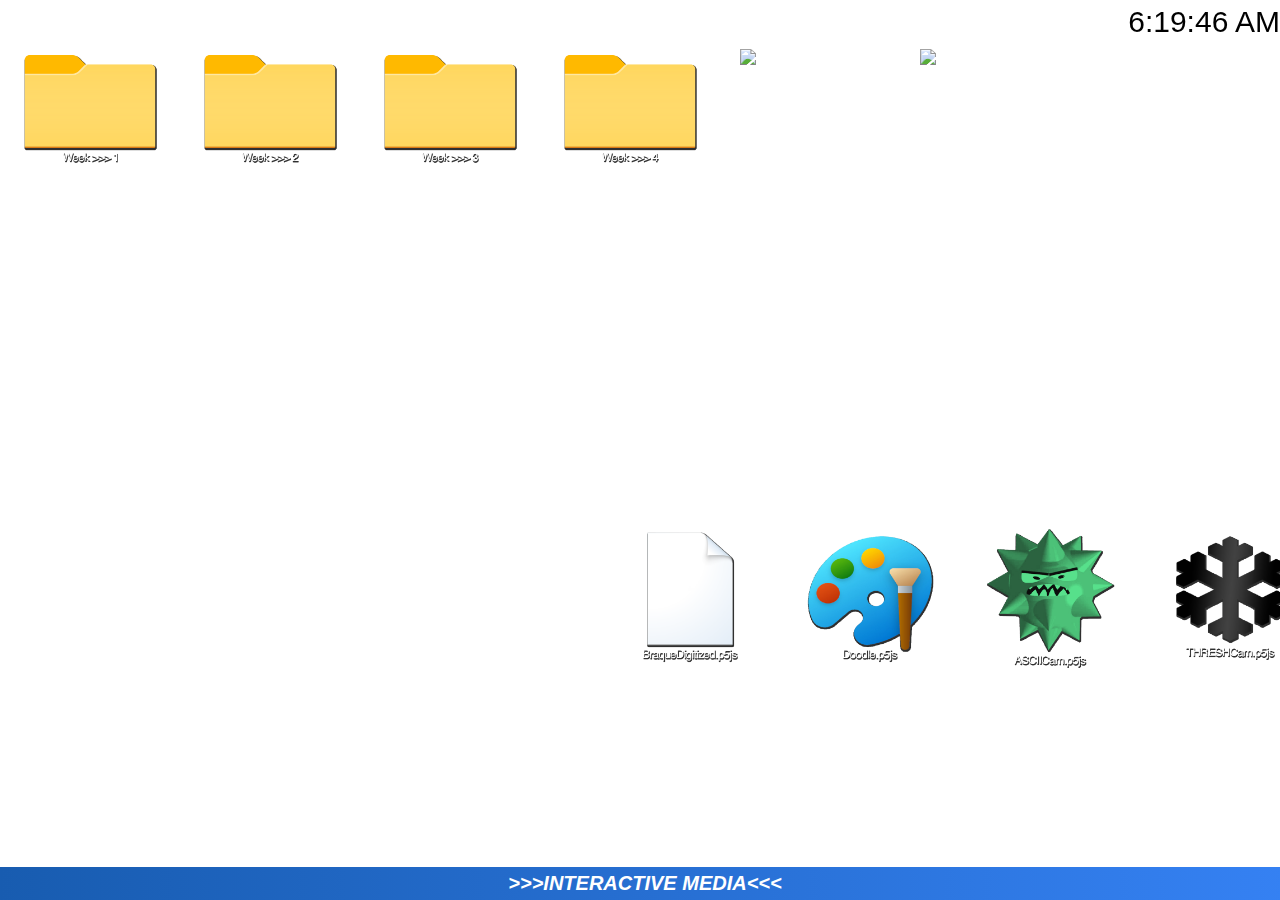
==== commit 50fd685c: "Update index.html" ====
--- a/index.html
+++ b/index.html
@@ -6,6 +6,7 @@
     <title>Virtual Workbook</title>
 
     <link rel="stylesheet" href="style.css">
+    <script src="https://cdnjs.cloudflare.com/ajax/libs/p5.js/1.4.0/p5.js"></script>
 </head>
 
 <body>
@@ -29,7 +30,7 @@
             Interestingly, I was enrolled in a different class in the first week. Due to a friend, I was interested in this subject and decided to switch and partake in this since I have always taken a liking in web design. Furthermore, I took a media computation class several semesters ago where I can use the knowledge there and further improve my skills. Since I needed to catch up, I decided to look at some of unique websites with <em>interactivity</em> with very different identities to each of them as a starting point of where I want my own website to look feel. Also, it will help me give an idea how <em>Interactive Media</em> is able to push digital design as well!
             <br>
             <br>
-            -------------------------------------------------------------------------------------------------------------------------------<br>
+            <hr>
             <br>
             <b><em>Web Examples↓↓↓</em></b>
             <br>
@@ -72,8 +73,7 @@
             I began to visualize and brainstorm how my workbook website will look visually. Throughout this week I looked at several web designs that I found were coherent in their presentation and innovative in terms of its concept and arrangements. I did several sketching workshops as well as it helped me freely create my web front end design without already thinking too much of the technical aspects. At the end of the day, the website should be uniquely yourself and shouldn’t be limited to certain ideas. Starting the coding part was important and I did only html and few css since I wanted to focus more on the layout whereas the functionality will follow along later on.
             <br>
             <br>
-            -------------------------------------------------------------------------------------------------------------------------------
-            <br>
+            <hr>       
             <br>
             <b><em>Websites with amazing front-end designs↓↓↓</em></b>
             <br>
@@ -120,7 +120,7 @@
             "The quick brown fox jumps over the lazy dog"
             <h2>"The quick brown fox jumps over the lazy dog"</h2>
             <br>
-            <p>Creating my web's main color palette and selection of typefaces. For the typefaces I decided that I wanted to use the stock typefaces of <em>monospace</em> and <em>sans-serif</em>.</p>
+            Creating my web's main color palette and selection of typefaces. For the typefaces I decided that I wanted to use the stock typefaces of <em>monospace</em> and <em>sans-serif</em>.
             <br>
             <br>
         </p>  
@@ -139,8 +139,7 @@
             This week and until the submission date, it’s all about applying the concept of the website into <em>VisualStudioCode</em>. I focused on the html and css aspects first, and then applying the javascript commands onto them. I wanted to focus the visual elements beforehand since I wanted to make sure visually, the design elements all work well alongside one another.
             <br>
             <br>
-            -------------------------------------------------------------------------------------------------------------------------------
-            <br>
+            <hr>
             <br>
             <b><em>Website Inspo↓↓↓</em></b>
             <br>
@@ -164,7 +163,7 @@
             The base skeleton of the process starting with creating the separate divs and titles. As the weeks progress, the div windows will also increase accordingly. I wanted the concept for each window to be its own separate week
             <br>
             <br>
-            <img src="webdua.png" id="imgEight">
+            <img src="webdua.PNG" id="imgEight">
             <img src="codetwo.png" id="imgNine">
             <img src="codethree.png" id="imgTen">
             <br>
@@ -198,7 +197,7 @@
         </div>
     </div>
 
-     <div class="window" id="window4">
+    <div class="window" id="window4">
         <div class="window-header">
             Week 4  <button class="minimize-btn" onclick="minimizeWindow('window4')">-</button> <button class="expand-btn" onclick="expandWindow('window4')">⛶</button>
         </div>
@@ -212,7 +211,204 @@
             <br>
             <hr>          
             <br>
-            text
+            <b>Introduction to p5js</b>
+            <br>
+            P5js was such an amazing new tool that was introduced to us for interactive digital media. We looked at various websites that have implemented p5js in order to see where our designs could go. There are animations, 3D, motion and audio detection, webcam and all sorts of potential when it comes to p5js that I found really intriguing
+            <br>
+            <br>
+            <b><em>Website Inspo↓↓↓</em></b>
+            <br>
+            <br>
+            <br>
+        
+                <iframe src="https://www.apocalypsemystique.com/" width="700" height="300" frameborder="1"></iframe>
+            <br>
+            <br>
+            <b>Processing</b>
+            <br>
+            This new software is the tool that will be used to generate p5js code. Interestingly, as we looked into class I found that the language is similar to javascript, therefore I was thrilled at the possibility of me learning this new language and adapting it to my own skills.
+            <br>
+            <br>
+            <b><em>Generating Samples↓↓↓</em></b>
+            <br>
+            <br>
+            <img src="./week4/sample1.png" id="imgEighteen">
+            <img src="./week4/sample2.png" id="imgNineteen">
+            <img src="./week4/sample3.png" id="imgTwenty">
+            <img src="./week4/sample4.png" id="imgTwentyOne">
+            <br>
+            <br>
+            The functions of setup and draw were fairly simple to understand, therefore I was able to create new things with it. We tried basic coding samples that played onto the ideas of creating shapes accordingly, as well as generating various colors, shapes and positions. Also, another fun effect was changing the alpha in the draw function as it created a fading animation that gave more life onto the sketch.
+            <br>
+            <br>
+            <b><em>Randomizing↓↓↓</em></b>
+            <br>
+            <img src="./week4/sample5.png" id="imgTwentyTwo">
+            <img src="./week4/sample6.png" id="imgTwentyThree">
+            <br>
+            <br>
+            <video autoplay loop muted id="imgTwentyFour">
+                <source src="./week4/sample7.mp4">
+              </video>
+              <br>
+              <br>
+            <img src="./week4/sample8.jpg" id="imgTwentyFive">
+            <br>
+            <br>
+            The randomized code was something that intrigued the class, and we tried to implement that in both our geometries as well as the colors that were generated. We can see from the snippet code here, it is fairly simple and uses the variation of shapes and color as the main aspects. This was adapted from Ashlea’s code in class, but I coordinated it simpler with for loops. I also played around with texts as well.
+            <br>
+            <br>
+            There were other functions such as <em>mousePressed()</em> that listens to the clicking of the mouse for the code to generate as seen.
+            <br>
+            <br>
+            There were many experiments that we did regarding the use of geometric shapes, lines and color and how the mouse motion and pressing affected the relationship between them. There are many examples of the code below where it made it look like I was painting or creating real time animations with only a very few lines of code which I found very interesting.
+            <br>
+            <br>
+            <b>Iterations</b>
+            <br>
+            My variation of this week's p5js class session can be seen and accessed by the app <em>BraqueDigitized</em> provided in the desktop.
+            <br>
+            <br>
+            Also, with this week's learning, I created a Doodle type web that allows you to draw, change color and save your live sketches done onto the canvas of your web. The coding here is fairly simple as well which uses the line preset as a way to indicate the strokes and using the mouse reactions of pressing, releasing as well as keyboard press commands to initiate various functions. 
+            <br>
+            <img src="./week4/sample9.png" id="imgTwentySix">
+            <video autoplay loop muted id="imgTwentySeven">
+                <source src="./week4/sample10.mp4">
+            <br>
+            <br>
+            <br>
+            <br>
+            <img src="./week4/sample11.png" id="imgTwentyEight">
+            <br>
+            <br>
+        </div>
+    </div>
+
+    <div class="window" id="window5">
+        <div class="window-header">
+            Week 5  <button class="minimize-btn" onclick="minimizeWindow('window5')">-</button> <button class="expand-btn" onclick="expandWindow('window5')">⛶</button>
+        </div>
+        <div class="window-content">
+            <h1>>>>WEEK FIVE<<<</h1>
+            <p>
+                <b><em>Overview:<br></em></b>
+            <br>
+            Probably one of the more exciting class sessions where we looked at pushing the visual aspects of creative coding that goes beyond basic geometries. We looked at using our own images and even our webcams as viable assets for your coding. A lot of the teachings from this week were used to create variations of my own p5 sketches. 
+            <br>
+            <br>
+            <hr>
+            <br>
+            <b><em>Website Inspo↓↓↓</em></b>
+            <br>
+            <br>
+            <br>
+            <iframe src="https://jackieliiu.github.io/CODEWORDS/Week12/OSCILLATE_Final/" width="380" height="380" frameborder="1"></iframe>
+            <iframe src="https://angeloplessas.com/" width="380" height="380" frameborder="1"></iframe>
+            <iframe src="https://simandy.github.io/codewords/" width="380" height="380" frameborder="1"></iframe>
+            <br>
+            <br>
+            <br>
+            <b><em>Using Images↓↓↓</em></b>
+            <br>
+            <br>
+            <img src="./week5/sample1.png" id="imgTwentyNine">
+            <video autoplay loop muted id="imgThirty">
+            <source src="./week5/sample2.MOV">
+            <img src="./week5/sample3.jpg" id="imgThirtyOne">
+            <br>
+            <br>
+            We tried using local files (in this case our own images) and manipulating them in our p5js. We used the <em>preload()</em> function in order to identify the images and where they come from. We revisited some similar concepts from last week and generated the images to follow the mouse and allow us to create trails using <em>mousePressed()</em>.
+            <br>
+            <br>
+            <b><em>Webcams↓↓↓</em></b>
+            <br>
+            <br>
+            <img src="./week5/sample4.png" id="imgThirtyTwo">
+            <video autoplay loop muted id="imgThirtyThre">
+                <source src="./week5/sample5.MOV">
+            <video autoplay loop muted id="imgThirtyFour">
+                <source src="./week5/sample6.MOV">
+            <video autoplay loop muted id="imgThirtyFive">
+                <source src="./week5/sample7.MOV">
+            <br>
+            <br>
+            Probably my favorite feature of p5js. The <em>createCapture(VIDEO);</em> allows your code to access your webcam, allowing to create new opportunities in the interaction of user and computer. We were also introduced with <em>filter()</em> that allows the video to have various effects such as blur and threshold. We played around with this new feature, allowing us to generate a new set of interactive codes using them. 
+            <br>
+            <br>
+            <img src="./week5/sample8.png" id="imgThirtySix">
+            <img src="./week5/sample9.png" id="imgThirtySeven">
+            <br>
+            <br>
+            I tried to implement last week's teachings as well as today's for <em>THRESHCam</em> by instead of having geometries following the mouse, it is instead the video image generated throughout. I wanted to create an experimental interaction that looks like something by Jackson Pollock. Moreover, I let go of the restraints of the sizings and allowed the fluidity of the video to be determined by the direction of the mouse which I found visually interesting. Additionally, I changed the threshold filter onto a custom generated one that allows me to change the strength of the threshold filter and made it possible for me to play along with the effects. This was particularly hard to code since I needed help from websites and example codes however I feel like the code result was satisfying.
+            <br>
+            <br>
+            I tried to push the boundaries even further than just using filters and looked up some interesting ways to generate new images such as ASCII. With the help of several youtube videos I was able to create this new result that looks like it came right out of an algorithmic computer processing. The digital aspect of it makes it visually very striking and I was very pleased with this sketch. This is seen in the <em>ASCIICam</em>.
+            <br>
+            <br>
+        </div>
+    </div>
+
+    <div class="window" id="window6">
+        <div class="window-header">
+            Week 6  <button class="minimize-btn" onclick="minimizeWindow('window6')">-</button> <button class="expand-btn" onclick="expandWindow('window6')">⛶</button>
+        </div>
+        <div class="window-content">
+            <h1>>>>WEEK SIX<<<</h1>
+            <p>
+                <b><em>Overview:<br></em></b>
+            <br>
+            We took a look at integrating data into our codes. There were many types that we crossed over such as public data in networks, personal data of ourselves and manipulating them into a visual presentation in both codes and exercises. There was also a revisit of the webcam and trying to use data for detecting sound and motion using our cameras and mics.
+            <br>
+            <br>
+            <hr>
+            <br>
+            <b><em>Website Inspo↓↓↓</em></b>
+            <br>
+            <br>
+            <br>
+            <iframe src="https://karenanndonnachie.github.io/MESS_IS_MORE/P5JS/CHAPTER_3_SOUND/soundTest/" width="380" height="380" frameborder="1"></iframe>
+            <iframe src="https://editor.p5js.org/bavazzanos1/sketches/rk9nXIGyz" width="380" height="380" frameborder="1"></iframe>
+            <iframe src="https://matildasutho.github.io/InteractiveMedia2024/Week6/index.html" width="380" height="380" frameborder="1"></iframe>
+            <br>
+            <br>
+            <br>
+            <b>Data</b>
+            <br>
+            There were many kinds of data that we glossed over. Some that stood out to me were data from sound such as volume, data of size and speed, and also personal data in our gadgets as well as our own belongings. We take a look at how data can be interpreted differently.
+            <br>
+            <br>
+            <b><em>Class Exercise↓↓↓</em></b>
+            <br>
+            <br>
+            <img src="./week6/sample1.jpg" id="imgThirtyEight">
+            <img src="./week6/sample2.jpg" id="imgThirtyNine">
+            <br>
+            <br>
+            We did a simple class exercise where we had to rearrange our belongings into a presentable data that is categorized according to a particular theme, which in this case is the resale value of our items here. This was really helpful in engaging with how various data can be exhibited visually.
+            <br>
+            <br>
+            <b><em>Visualizing Data↓↓↓</em></b>
+            <br>
+            <br>
+            <img src="./week6/sample3.jpg" id="imgForty">
+            <img src="./week6/sample4.jpg" id="imgFortyOne">
+            <img src="./week6/sample5.jpg" id="imgFortyTwo">
+            <img src="./week6/sample6.jpg" id="imgFortyThree">
+            <br>
+            <br>
+            From the Week 4 class, we were able to use those geometric techniques and apply them for this piece of code. Also I revisited a familiar coding structure of <em>for loops<e/m> which help generate a continuous result from a selection of data arrays. We had to visualize our own phone/laptop’s data into a pie chart. This was particularly challenging to understand at first as it was fairly difficult to generate the pie chart successfully, however it was a very important part in understanding how to translate data onto p5js. 
+            <br>
+            <br>
+            <b><em>Motion Detection↓↓↓</em></b>
+            <br>
+            <br>
+            <img src="./week6/sample7.png" id="imgFortyFour">
+            <img src="./week6/sample8.png" id="imgFortyFive">
+            <br>
+            <br>
+            At the end of the class, we looked at various sound and motion detection. I didn’t particularly got the time to look deeper into the sound detection but more towards the motion. I wanted to integrate it into a sketch where it allows the computer to detect motion and translate that data onto the web by turning red. This was really fun to play and challenging. The result can be seen in <em>MotionDetector</em> app provided. 
+            <br>
+            <br>
         </div>
     </div>
 
@@ -228,30 +424,56 @@
     </div>
 
     <div class="app-images">
-    <img src="app1.png" id="app1" onclick="loadApp(appId)">
-    <img src="app2.png" id="app2" onclick="loadApp(appId)">
-    <img src="app3.png" id="app3" onclick="loadApp(appId)">
-    <img src="app4.png" id="app4" onclick="loadApp(appId)">
-    <img src="app5.png" id="app5" onclick="loadApp(appId)">    
+    <img src="app1.png" id="app1" onclick="openApp1()">
+    <img src="app2.png" id="app2" onclick="openApp2()">
+    <img src="app3.png" id="app3" onclick="openApp3()">
+    <img src="app4.png" id="app4" onclick="openApp4()">
+    <img src="app5.png" id="app5" onclick="openApp5()">    
 </div>
 
-<button onclick="openNewWindow()">Open New Window</button>
 
     <div class="footer">
        >>>INTERACTIVE MEDIA<<<
     </div>
+
+    <!-- put content and images onto web, label them, if possible add another p5 element onto website-->
 </div>
 
     <script>
 
-function openNewWindow() {
-    // Define the URL to the other HTML file
-    var url = "workbook\sketch\index.html";
+function openApp1() {
+
+    var url = "./sketch/index.html";
     
-    // Open the URL in a new window
-    window.open(url, "_blank", "width=800,height=600");
+    window.open(url, "_blank", "width=1920,height=1080");
 }
 
+function openApp2() {
+
+var url = "./sketch2/index.html";
+
+window.open(url, "_blank", "width=1920,height=1080");
+}
+function openApp3() {
+
+var url = "./sketch3/index.html";
+
+window.open(url, "_blank", "width=1920,height=1080");
+}
+function openApp4() {
+
+var url = "./sketch4/index.html";
+
+window.open(url, "_blank", "width=1920,height=1080");
+}
+function openApp5() {
+
+var url = "./sketch5/index.html";
+
+window.open(url, "_blank", "width=1920,height=1080");
+}
+
+        //clock taken from https://www.w3schools.com/js/tryit.asp?filename=tryjs_timing_clock
         function updateClock() {
         let now = new Date();
         let hours = now.getHours();
@@ -270,11 +492,15 @@
         setInterval(updateClock, 1000);
         updateClock(); 
 
+        //the draggable code is adapted from Matilda's github session.
+
                 document.addEventListener("DOMContentLoaded", function() {
             makeDraggable(document.getElementById('window1'));
             makeDraggable(document.getElementById('window2'));
             makeDraggable(document.getElementById('window3'));
             makeDraggable(document.getElementById('window4'));
+            makeDraggable(document.getElementById('window5'));
+            makeDraggable(document.getElementById('window6'));
         });
 
         function makeDraggable(element) {
@@ -310,6 +536,8 @@
                 document.onmousemove = null;
             }
         }
+
+//showing, expanding and minimizing is assisted with chatgpt.
 
         function showWindow(windowId) {
     let windowElement = document.getElementById(windowId);
--- a/style.css
+++ b/style.css
@@ -155,6 +155,201 @@
     height: auto;
 }
 
+#imgEighteen {
+    margin-left: 30px;
+    padding: 0.3em;
+    width: 500px;
+    height: auto;
+}
+
+#imgNineteen {
+    margin-left: 30px;
+    padding: 0.3em;
+    width: 500px;
+    height: auto;
+}
+
+#imgTwenty {
+    margin-left: 30px;
+    padding: 0.3em;
+    width: 500px;
+    height: auto;
+}
+
+#imgTwentyOne {
+    margin-left: 30px;
+    padding: 0.3em;
+    width: 500px;
+    height: auto;
+}
+
+#imgTwentyTwo {
+    margin-left: 30px;
+    padding: 0.3em;
+    width: 500px;
+    height: auto;
+}
+
+#imgTwentyThree {
+    margin-left: 30px;
+    padding: 0.3em;
+    width: 500px;
+    height: auto;
+}
+
+#imgTwentyFour {
+    margin-left: 30px;
+    padding: 0.3em;
+    width: 900px;
+    height: auto;
+}
+
+#imgTwentyFive {
+    margin-left: 30px;
+    padding: 0.3em;
+    width: 500px;
+    height: auto;
+}
+
+#imgTwentySix {
+    margin-left: 30px;
+    padding: 0.3em;
+    width: 500px;
+    height: auto;
+}
+
+#imgTwentySeven {
+    margin-left: 30px;
+    padding: 0.3em;
+    width: 500px;
+    height: auto;
+}
+
+#imgTwentyEight {
+    margin-left: 30px;
+    padding: 0.3em;
+    width: 500px;
+    height: auto;
+}
+
+#imgTwentyNine {
+    margin-left: 30px;
+    padding: 0.3em;
+    width: 500px;
+    height: auto;
+}
+
+#imgThirty {
+    margin-left: 30px;
+    padding: 0.3em;
+    width: 200px;
+    height: auto;
+}
+
+#imgThirtyOne {
+    margin-left: 30px;
+    padding: 0.3em;
+    width: 200px;
+    height: auto;
+}
+
+#imgThirtyTwo {
+    margin-left: 30px;
+    padding: 0.3em;
+    width: 200px;
+    height: auto;
+}
+
+#imgThirtyThree {
+    margin-left: 30px;
+    padding: 0.3em;
+    width: 500px;
+    height: auto;
+}
+
+#imgThirtyFour {
+    margin-left: 30px;
+    padding: 0.3em;
+    width: 500px;
+    height: auto;
+}
+
+#imgThirtyFive {
+    margin-left: 30px;
+    padding: 0.3em;
+    width: 500px;
+    height: auto;
+}
+
+#imgThirtySix {
+    margin-left: 30px;
+    padding: 0.3em;
+    width: 500px;
+    height: auto;
+}
+
+#imgThirtySeven {
+    margin-left: 30px;
+    padding: 0.3em;
+    width: 500px;
+    height: auto;
+}
+
+#imgThirtyEight {
+    margin-left: 30px;
+    padding: 0.3em;
+    width: 500px;
+    height: auto;
+}
+
+#imgThirtyNine {
+    margin-left: 30px;
+    padding: 0.3em;
+    width: 500px;
+    height: auto;
+}
+
+#imgForty {
+    margin-left: 30px;
+    padding: 0.3em;
+    width: 500px;
+    height: auto;
+}
+
+#imgFortyOne {
+    margin-left: 30px;
+    padding: 0.3em;
+    width: 500px;
+    height: auto;
+}
+
+#imgFortyTwo {
+    margin-left: 30px;
+    padding: 0.3em;
+    width: 500px;
+    height: auto;
+}
+
+#imgFortyThree {
+    margin-left: 30px;
+    padding: 0.3em;
+    width: 500px;
+    height: auto;
+}
+
+#imgFortyFour {
+    margin-left: 30px;
+    padding: 0.3em;
+    width: 500px;
+    height: auto;
+}
+
+#imgFortyFive {
+    margin-left: 30px;
+    padding: 0.3em;
+    width: 500px;
+    height: auto;
+}
 
 .desktop {
     font-family: monospace;
@@ -202,6 +397,13 @@
     top: 200px;
     left: 130px;
 }
+
+
+#window5 {
+    top: 400px;
+    left: 1000px;
+}
+
 
 
 .window-header {
@@ -265,17 +467,24 @@
 .app-images {
     margin-top: 340px;
     display: flex;
-    margin-left: 700px;
+    margin-left: 600px;
 }
 
 img {
     width: 140px; 
-    margin-right: 10px;
-    margin-left: 10px;
+    margin-right: 20px;
+    margin-left: 20px;
+
+    /*this specific transition code was adapted from W3School*/
+    background-color: transparent;
+    transition: background-color 0.6s ease;
 }
 
 img:hover {
     cursor: pointer;
+    margin-right: 20px;
+    margin-left: 20px;
+    background-color: rgba(78, 119, 255, 0.5);
 }
 
 #restrictedImg {
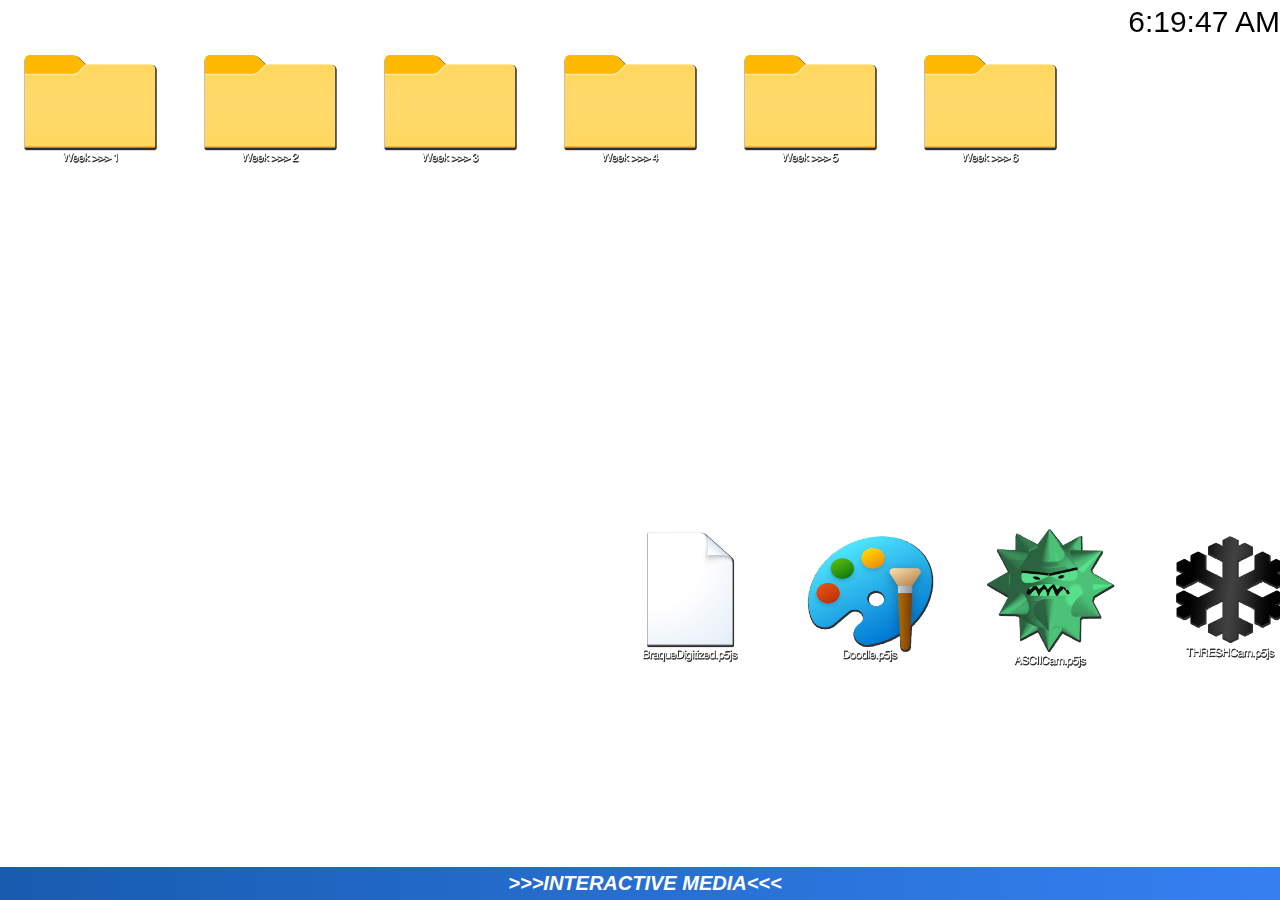
==== commit 0b9b1048: "Update index.html" ====
--- a/index.html
+++ b/index.html
@@ -274,6 +274,7 @@
             <img src="./week4/sample9.png" id="imgTwentySix">
             <video autoplay loop muted id="imgTwentySeven">
                 <source src="./week4/sample10.mp4">
+                </video>
             <br>
             <br>
             <br>
@@ -314,6 +315,7 @@
             <img src="./week5/sample1.png" id="imgTwentyNine">
             <video autoplay loop muted id="imgThirty">
             <source src="./week5/sample2.MOV">
+            </video>
             <img src="./week5/sample3.jpg" id="imgThirtyOne">
             <br>
             <br>
@@ -323,13 +325,12 @@
             <b><em>Webcams↓↓↓</em></b>
             <br>
             <br>
-            <img src="./week5/sample4.png" id="imgThirtyTwo">
-            <video autoplay loop muted id="imgThirtyThre">
-                <source src="./week5/sample5.MOV">
             <video autoplay loop muted id="imgThirtyFour">
                 <source src="./week5/sample6.MOV">
+            </video>
             <video autoplay loop muted id="imgThirtyFive">
                 <source src="./week5/sample7.MOV">
+            </video>
             <br>
             <br>
             Probably my favorite feature of p5js. The <em>createCapture(VIDEO);</em> allows your code to access your webcam, allowing to create new opportunities in the interaction of user and computer. We were also introduced with <em>filter()</em> that allows the video to have various effects such as blur and threshold. We played around with this new feature, allowing us to generate a new set of interactive codes using them. 
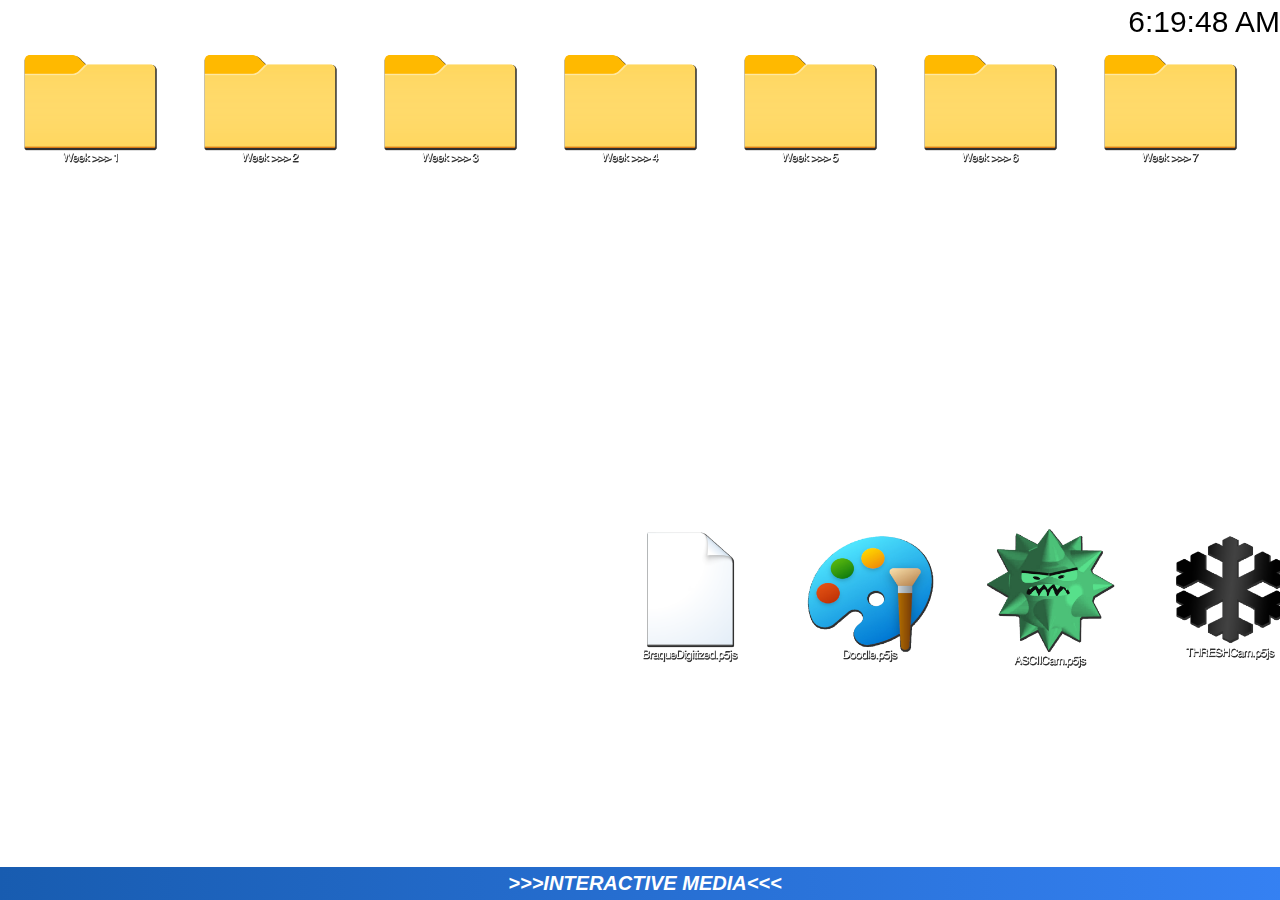
==== commit ba566f02: "Update index.html" ====
--- a/index.html
+++ b/index.html
@@ -413,7 +413,129 @@
         </div>
     </div>
 
-
+    <div class="window" id="window7">
+        <div class="window-header">
+            Week 7  <button class="minimize-btn" onclick="minimizeWindow('window7')">-</button> <button class="expand-btn" onclick="expandWindow('window7')">⛶</button>
+        </div>
+        <div class="window-content">
+            <h1>>>>WEEK SEVEN<<<</h1>
+            <p>
+                <b><em>Overview:<br></em></b>
+            <br>
+            We move onto a completely new territory, <em>Arduino</em>. For the next three weeks we worked on the Telstra Creator Space where we experimented with interactive coding by connecting them into a specific coding language through the Arduino software. We did a basic introduction to the tools that were provided by us by doing very fun experiments and processings.
+            <br>
+            <br>
+            <hr>
+            <br>
+            <b>Introduction to the Freenove RFID Kit and Arduino</b>
+            <br>
+            We were given some short introduction regarding these two new important tools that will later help translate our ideas onto an interactive type of installation. As for the Arduino, the language structure is similar to p5js which was really helpful. However the actual language itself was quite difficult to understand and required help from Karen and Matilda.
+            <br>
+            <br>
+            <img src="./week7/ex.png" id="imgFortySix">
+            <br>
+            <br>
+            <b><em>RFID Kit Exercise↓↓↓</em></b>
+            <br>
+            <br>
+            <img src="./week7/ex1.jpg" id="imgFortySeven">
+            <br>
+            <br>
+            As for the RFID Kit, we did a guessing game as an activity so that we could independently get around all the new tools that were in the kit, labeling them. Over time we got used to the various elements of the kit as we progressed through the exercises.
+            <br>
+            <br>
+            <b><em>LED Light Exercise↓↓↓</em></b>
+            <br>
+            <br>
+            <img src="./week7/ex3.jpg" id="imgFortyEight">
+            <video autoplay loop muted id="imgFortyNine">
+                <source src="./week7/ex2.MOV">
+            </video>
+            <br>
+            <br>
+            Our very first exercise was connecting a button that will enable a LED light to switch on. This very basic exercise made us understand the basic elements required to build more complex structures later on. Some key tools that will become a constant necessity for building is the <em>breadboard</em>, <em>arduinoboard</em>, <em>cables</em> and <em>resistors</em>. These are the foundations that will later on help with combining various elements later on.            <br>
+            <br>
+            <b><em>Motion Detector Exercise↓↓↓</em></b>
+            <br>
+            <br>
+            <video autoplay loop muted id="imgFifty">
+                <source src="./week7/ex4.MOV">
+            </video>
+            <br>
+            <br>
+            Onto a more complex exercise than the previous one, we used a motion detector that would beep if an object passes through it. This is also one of the elements provided to us by the kit. This gave me a realization of the possibilities I can do with all the various sensors that can be detected and what results it can do. Also, since this one was quite new and difficult to understand the first time we were provided with a digital diagram in the form of <em>TINKERCAD.com</em>. This was very helpful in showing us the step by step way of assembling everything.            <br>
+            <br>
+        </div>
+    </div>
+
+    <div class="window" id="window8">
+        <div class="window-header">
+            Week 8  <button class="minimize-btn" onclick="minimizeWindow('window8')">-</button> <button class="expand-btn" onclick="expandWindow('window8')">⛶</button>
+        </div>
+        <div class="window-content">
+            <h1>>>>WEEK EIGHT<<<</h1>
+            <p>
+                <b><em>Overview:<br></em></b>
+            <br>
+            Since there was a schedule change, this week we continued onto only doing some extended exercises with Arduino. There were around 2 or 3 exercises that we did which were more complex than last weeks, focusing on new tools and possibilities that can be applied later on for my own personal project. Furthermore, we tried to implement code now with using the Arduino as there are parameters such as delays and for loops integrated.
+            <br>
+            <br>
+            <hr>
+            <br>
+            <b><em>Kinetic Rotation Exercise↓↓↓</em></b>
+            <br>
+            <br>
+            <img src="./week8/ex5.jpg" id="imgFiftyOne">
+            <br>
+            <br>
+            This new exercise was fairly simple, using a <em>Micro Servo</em> that will rotate once it is initiated by touching a <em>photoresistor</em>. This was a good introduction to a very really important piece of tool that allowed the possibility to create an installation that could move based on the interaction of the user.            <br>
+            <br>
+            <b><em>LED Display Exercise↓↓↓</em></b>
+            <br>
+            <br>
+            <img src="./week8/ex6.jpg" id="imgFiftyTwo">
+            <img src="./week8/ex7.png" id="imgFiftyThree">
+            <br>
+            <br>
+            This particular exercise took the most time of the session as it used a lot of cable wirings connected and intersected to one another. Probably the most complex one considering the amount of elements needed. My partner and I weren’t able to successfully make it work somehow which was quite sad despite all the time working on it. However the exercise was valuable in demonstrating how much detail and careful attention working through the circuit is, in order for it to work.
+            <br>
+            <br>
+        </div>
+    </div>
+
+    <div class="window" id="window9">
+        <div class="window-header">
+            Week 9  <button class="minimize-btn" onclick="minimizeWindow('window9')">-</button> <button class="expand-btn" onclick="expandWindow('window9')">⛶</button>
+        </div>
+        <div class="window-content">
+            <h1>>>>WEEK NINE<<<</h1>
+            <p>
+                <b><em>Overview:<br></em></b>
+            <br>
+            In this final week before working on the personal project, there were several things we covered such as introducing new tools. Furthermore, there was some discussion of the project and I also started to think about what to make with my partner regarding the project.            <br>
+            <br>
+            <hr>
+            <br>
+            <b><em>Touch Sensor Exercise↓↓↓</em></b>
+            <br>
+            <br>
+            <img src="./week9/ex9.png" id="imgFiftyFour">
+            <video autoplay loop muted id="imgFiftyFive">
+                <source src="./week9/ex8.MOV">
+            </video>
+            <br>
+            <br>
+            This exercise we went through a very simple circuit that is similar to the ones we did back in the first week doing arduino. Using only the foundation tools, we tried to experiment where the LED light would turn on if we touched a foil sheet by connecting it to an open cable. This gave an inspiration of ideas that I wanted to do for my future project. This was all possible using the capacitive sensor in the arduino code.
+            <br>
+            <br>
+            <b><em>First Ideas for the Personal Project</em></b>
+            <br>
+            <br>
+            During this session I brainstormed possible ideas to do for my personal project with my friend. The initial ideas that we wanted to do were regarding the use of the previous exercises we did that required human interaction for the arduino into a project. We proposed the idea of enhancing the CAPTCHA verify system into a 4D version by adding various tests that were not limited to only a computer test. 
+            <br>
+            <br>
+        </div>
+    </div>
 
     <div class="folder-images">
         <img src="week1.png" id="imgWeek1" onclick="showWindow('window1')">
@@ -422,6 +544,9 @@
         <img src="week4.png" id="imgWeek4" onclick="showWindow('window4')">
         <img src="week5.png" id="imgWeek5" onclick="showWindow('window5')">
         <img src="week6.png" id="imgWeek6" onclick="showWindow('window6')">
+        <img src="week7.png" id="imgWeek7" onclick="showWindow('window7')">
+        <img src="week8.png" id="imgWeek8" onclick="showWindow('window8')">
+        <img src="week9.png" id="imgWeek9" onclick="showWindow('window9')">
     </div>
 
     <div class="app-images">
@@ -493,52 +618,7 @@
         setInterval(updateClock, 1000);
         updateClock(); 
 
-        //the draggable code is adapted from Matilda's github session.
-
-                document.addEventListener("DOMContentLoaded", function() {
-            makeDraggable(document.getElementById('window1'));
-            makeDraggable(document.getElementById('window2'));
-            makeDraggable(document.getElementById('window3'));
-            makeDraggable(document.getElementById('window4'));
-            makeDraggable(document.getElementById('window5'));
-            makeDraggable(document.getElementById('window6'));
-        });
-
-        function makeDraggable(element) {
-            let pos1 = 0, pos2 = 0, pos3 = 0, pos4 = 0;
-            if (document.getElementById(element.id + "-header")) {
-                document.getElementById(element.id + "-header").onmousedown = dragMouseDown;
-            } else {
-                element.onmousedown = dragMouseDown;
-            }
-
-            function dragMouseDown(e) {
-                e = e || window.event;
-                e.preventDefault();
-                pos3 = e.clientX;
-                pos4 = e.clientY;
-                document.onmouseup = closeDragElement;
-                document.onmousemove = elementDrag;
-            }
-
-            function elementDrag(e) {
-                e = e || window.event;
-                e.preventDefault();
-                pos1 = pos3 - e.clientX;
-                pos2 = pos4 - e.clientY;
-                pos3 = e.clientX;
-                pos4 = e.clientY;
-                element.style.top = (element.offsetTop - pos2) + "px";
-                element.style.left = (element.offsetLeft - pos1) + "px";
-            }
-
-            function closeDragElement() {
-                document.onmouseup = null;
-                document.onmousemove = null;
-            }
-        }
-
-//showing, expanding and minimizing is assisted with chatgpt.
+        //showing, expanding and minimizing is assisted with chatgpt.
 
         function showWindow(windowId) {
     let windowElement = document.getElementById(windowId);
@@ -561,6 +641,56 @@
     }
 }  
 
+        //the draggable code is adapted from Matilda's github session.
+
+                document.addEventListener("DOMContentLoaded", function() {
+            makeDraggable(document.getElementById('window1'));
+            makeDraggable(document.getElementById('window2'));
+            makeDraggable(document.getElementById('window3'));
+            makeDraggable(document.getElementById('window4'));
+            makeDraggable(document.getElementById('window5'));
+            makeDraggable(document.getElementById('window6'));
+            makeDraggable(document.getElementById('window7'));
+            makeDraggable(document.getElementById('window8'));
+            makeDraggable(document.getElementById('window9'));
+        });
+
+        function makeDraggable(element) {
+            let pos1 = 0, pos2 = 0, pos3 = 0, pos4 = 0;
+            if (document.getElementById(element.id + "-header")) {
+                document.getElementById(element.id + "-header").onmousedown = dragMouseDown;
+            } else {
+                element.onmousedown = dragMouseDown;
+            }
+
+            function dragMouseDown(e) {
+                e = e || window.event;
+                e.preventDefault();
+                pos3 = e.clientX;
+                pos4 = e.clientY;
+                document.onmouseup = closeDragElement;
+                document.onmousemove = elementDrag;
+            }
+
+            function elementDrag(e) {
+                e = e || window.event;
+                e.preventDefault();
+                pos1 = pos3 - e.clientX;
+                pos2 = pos4 - e.clientY;
+                pos3 = e.clientX;
+                pos4 = e.clientY;
+                element.style.top = (element.offsetTop - pos2) + "px";
+                element.style.left = (element.offsetLeft - pos1) + "px";
+            }
+
+            function closeDragElement() {
+                document.onmouseup = null;
+                document.onmousemove = null;
+            }
+        }
+
+
+
     </script>
 </body>
 </html>
--- a/style.css
+++ b/style.css
@@ -256,28 +256,28 @@
 #imgThirtyTwo {
     margin-left: 30px;
     padding: 0.3em;
+    width: 300px;
+    height: auto;
+}
+
+#imgThirtyThree {
+    margin-left: 30px;
+    padding: 0.3em;
     width: 200px;
     height: auto;
 }
 
-#imgThirtyThree {
-    margin-left: 30px;
-    padding: 0.3em;
-    width: 500px;
-    height: auto;
-}
-
 #imgThirtyFour {
     margin-left: 30px;
     padding: 0.3em;
-    width: 500px;
+    width: 200px;
     height: auto;
 }
 
 #imgThirtyFive {
     margin-left: 30px;
     padding: 0.3em;
-    width: 500px;
+    width: 200px;
     height: auto;
 }
 
